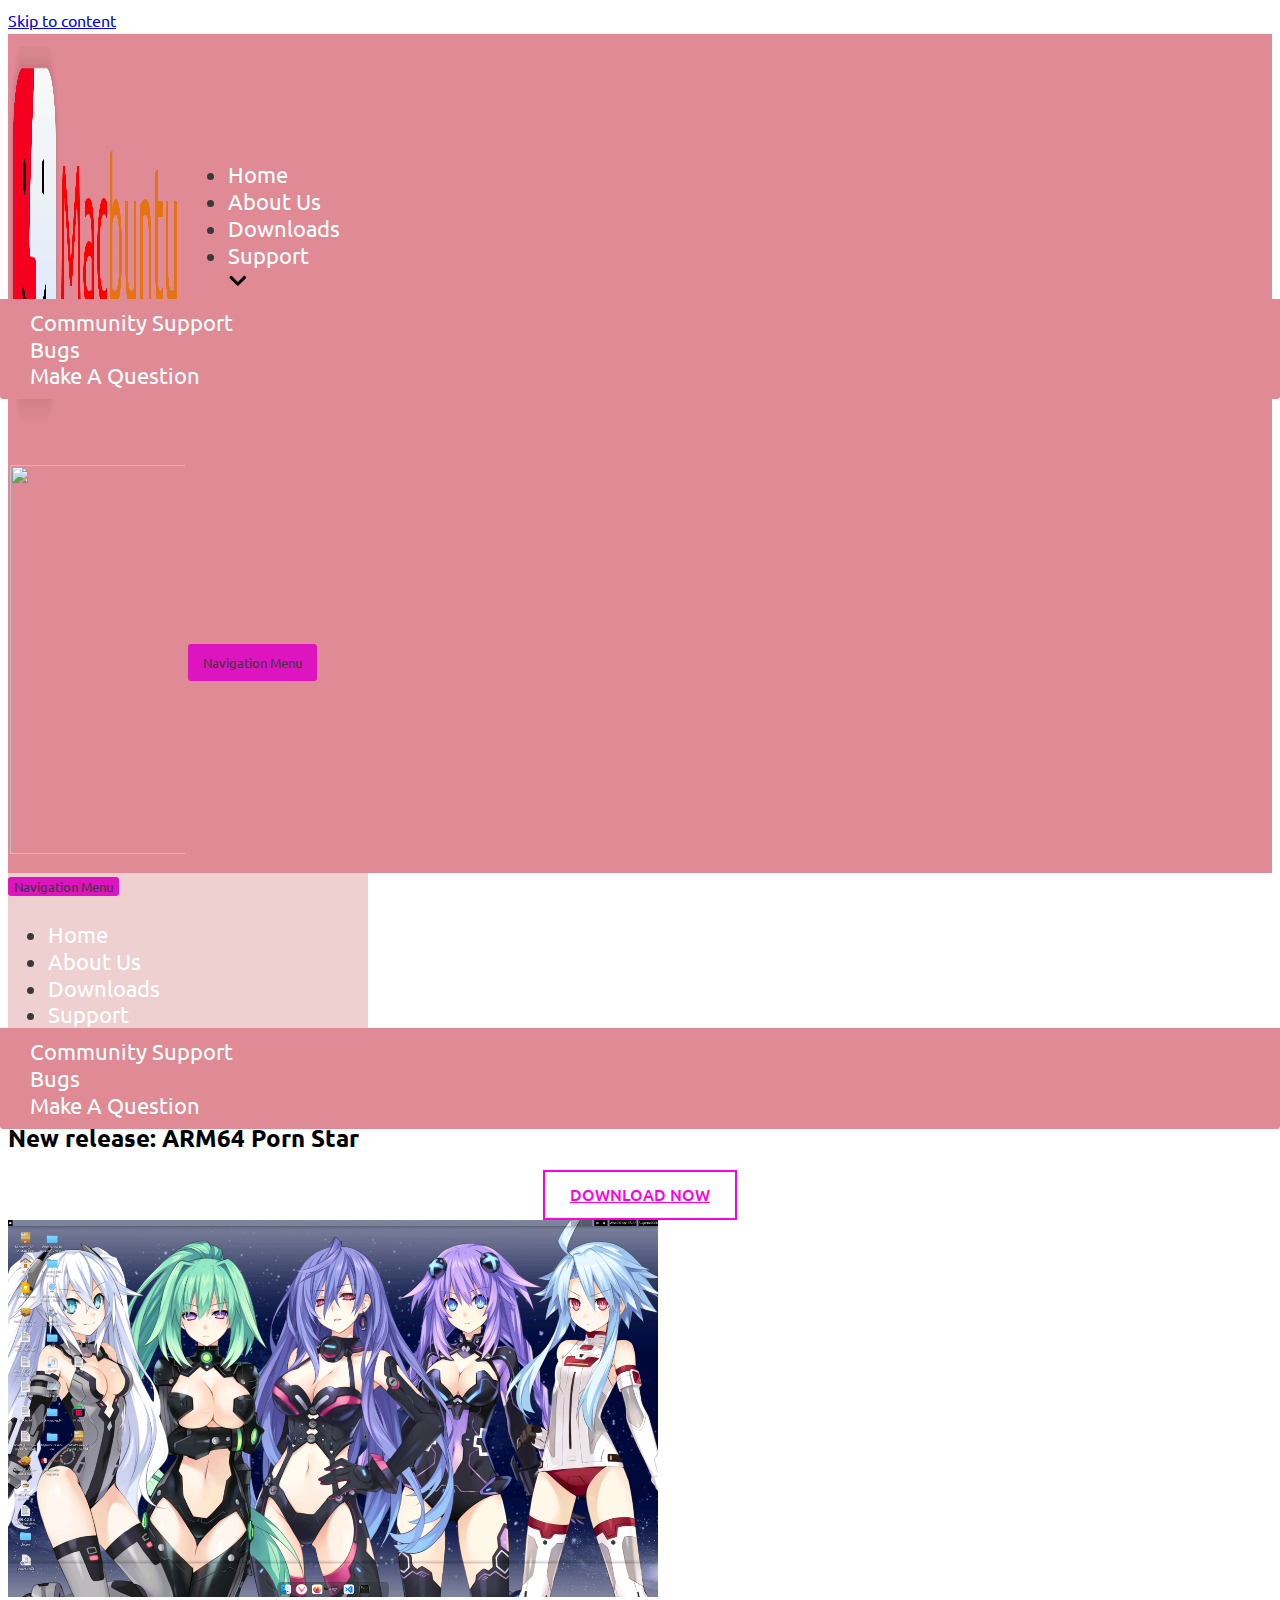
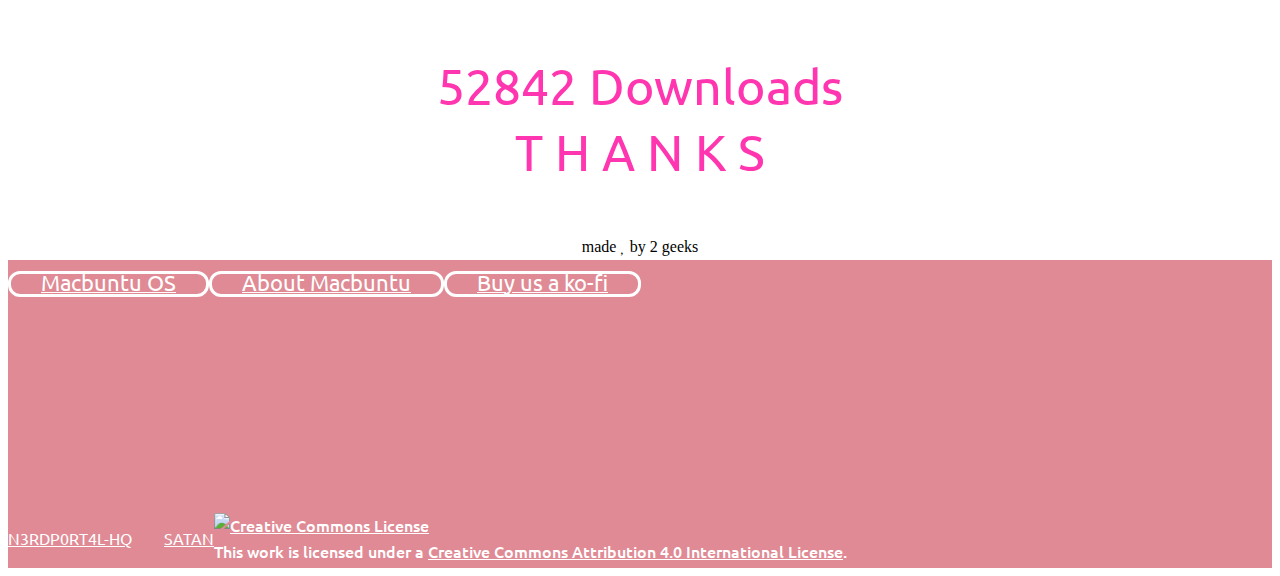
==== index.html @ b97726e1 "Macbuntu" ====
<!DOCTYPE html>
<html lang="en-US">

<head>

	
	<meta charset="UTF-8">
	<meta name="viewport" content="width=device-width, initial-scale=1, minimum-scale=1">
<title>Macbuntu &#8211; The Best OS</title>
<meta name='robots' content='max-image-preview:large' />
<link rel='dns-prefetch' href='//fonts.googleapis.com' />
<link rel='dns-prefetch' href='//s.w.org' />
<link rel="alternate" type="application/rss+xml" title="UwUntu &raquo; Feed" href="https://uwuntuos.site/feed/" />
<link rel="alternate" type="application/rss+xml" title="UwUntu &raquo; Comments Feed" href="https://uwuntuos.site/comments/feed/" />
<script type="text/javascript">
window._wpemojiSettings = {"baseUrl":"https:\/\/s.w.org\/images\/core\/emoji\/14.0.0\/72x72\/","ext":".png","svgUrl":"https:\/\/s.w.org\/images\/core\/emoji\/14.0.0\/svg\/","svgExt":".svg","source":{"concatemoji":"https:\/\/uwuntuos.site\/wp-includes\/js\/wp-emoji-release.min.js?ver=6.0.3"}};
/*! This file is auto-generated */
!function(e,a,t){var n,r,o,i=a.createElement("canvas"),p=i.getContext&&i.getContext("2d");function s(e,t){var a=String.fromCharCode,e=(p.clearRect(0,0,i.width,i.height),p.fillText(a.apply(this,e),0,0),i.toDataURL());return p.clearRect(0,0,i.width,i.height),p.fillText(a.apply(this,t),0,0),e===i.toDataURL()}function c(e){var t=a.createElement("script");t.src=e,t.defer=t.type="text/javascript",a.getElementsByTagName("head")[0].appendChild(t)}for(o=Array("flag","emoji"),t.supports={everything:!0,everythingExceptFlag:!0},r=0;r<o.length;r++)t.supports[o[r]]=function(e){if(!p||!p.fillText)return!1;switch(p.textBaseline="top",p.font="600 32px Arial",e){case"flag":return s([127987,65039,8205,9895,65039],[127987,65039,8203,9895,65039])?!1:!s([55356,56826,55356,56819],[55356,56826,8203,55356,56819])&&!s([55356,57332,56128,56423,56128,56418,56128,56421,56128,56430,56128,56423,56128,56447],[55356,57332,8203,56128,56423,8203,56128,56418,8203,56128,56421,8203,56128,56430,8203,56128,56423,8203,56128,56447]);case"emoji":return!s([129777,127995,8205,129778,127999],[129777,127995,8203,129778,127999])}return!1}(o[r]),t.supports.everything=t.supports.everything&&t.supports[o[r]],"flag"!==o[r]&&(t.supports.everythingExceptFlag=t.supports.everythingExceptFlag&&t.supports[o[r]]);t.supports.everythingExceptFlag=t.supports.everythingExceptFlag&&!t.supports.flag,t.DOMReady=!1,t.readyCallback=function(){t.DOMReady=!0},t.supports.everything||(n=function(){t.readyCallback()},a.addEventListener?(a.addEventListener("DOMContentLoaded",n,!1),e.addEventListener("load",n,!1)):(e.attachEvent("onload",n),a.attachEvent("onreadystatechange",function(){"complete"===a.readyState&&t.readyCallback()})),(e=t.source||{}).concatemoji?c(e.concatemoji):e.wpemoji&&e.twemoji&&(c(e.twemoji),c(e.wpemoji)))}(window,document,window._wpemojiSettings);
</script>
<style type="text/css">
img.wp-smiley,
img.emoji {
	display: inline !important;
	border: none !important;
	box-shadow: none !important;
	height: 1em !important;
	width: 1em !important;
	margin: 0 0.07em !important;
	vertical-align: -0.1em !important;
	background: none !important;
	padding: 0 !important;
}
</style>
	<link rel='stylesheet' id='sdm-styles-css'  href='https://uwuntuos.site/wp-content/plugins/simple-download-monitor/css/sdm_wp_styles.css?ver=6.0.3' type='text/css' media='all' />
<link rel='stylesheet' id='wp-block-library-css'  href='https://uwuntuos.site/wp-includes/css/dist/block-library/style.min.css?ver=6.0.3' type='text/css' media='all' />
<style id='global-styles-inline-css' type='text/css'>
body{--wp--preset--color--black: #000000;--wp--preset--color--cyan-bluish-gray: #abb8c3;--wp--preset--color--white: #ffffff;--wp--preset--color--pale-pink: #f78da7;--wp--preset--color--vivid-red: #cf2e2e;--wp--preset--color--luminous-vivid-orange: #ff6900;--wp--preset--color--luminous-vivid-amber: #fcb900;--wp--preset--color--light-green-cyan: #7bdcb5;--wp--preset--color--vivid-green-cyan: #00d084;--wp--preset--color--pale-cyan-blue: #8ed1fc;--wp--preset--color--vivid-cyan-blue: #0693e3;--wp--preset--color--vivid-purple: #9b51e0;--wp--preset--color--neve-link-color: var(--nv-primary-accent);--wp--preset--color--neve-link-hover-color: var(--nv-secondary-accent);--wp--preset--color--nv-site-bg: var(--nv-site-bg);--wp--preset--color--nv-light-bg: var(--nv-light-bg);--wp--preset--color--nv-dark-bg: var(--nv-dark-bg);--wp--preset--color--neve-text-color: var(--nv-text-color);--wp--preset--color--nv-text-dark-bg: var(--nv-text-dark-bg);--wp--preset--color--nv-c-1: var(--nv-c-1);--wp--preset--color--nv-c-2: var(--nv-c-2);--wp--preset--gradient--vivid-cyan-blue-to-vivid-purple: linear-gradient(135deg,rgba(6,147,227,1) 0%,rgb(155,81,224) 100%);--wp--preset--gradient--light-green-cyan-to-vivid-green-cyan: linear-gradient(135deg,rgb(122,220,180) 0%,rgb(0,208,130) 100%);--wp--preset--gradient--luminous-vivid-amber-to-luminous-vivid-orange: linear-gradient(135deg,rgba(252,185,0,1) 0%,rgba(255,105,0,1) 100%);--wp--preset--gradient--luminous-vivid-orange-to-vivid-red: linear-gradient(135deg,rgba(255,105,0,1) 0%,rgb(207,46,46) 100%);--wp--preset--gradient--very-light-gray-to-cyan-bluish-gray: linear-gradient(135deg,rgb(238,238,238) 0%,rgb(169,184,195) 100%);--wp--preset--gradient--cool-to-warm-spectrum: linear-gradient(135deg,rgb(74,234,220) 0%,rgb(151,120,209) 20%,rgb(207,42,186) 40%,rgb(238,44,130) 60%,rgb(251,105,98) 80%,rgb(254,248,76) 100%);--wp--preset--gradient--blush-light-purple: linear-gradient(135deg,rgb(255,206,236) 0%,rgb(152,150,240) 100%);--wp--preset--gradient--blush-bordeaux: linear-gradient(135deg,rgb(254,205,165) 0%,rgb(254,45,45) 50%,rgb(107,0,62) 100%);--wp--preset--gradient--luminous-dusk: linear-gradient(135deg,rgb(255,203,112) 0%,rgb(199,81,192) 50%,rgb(65,88,208) 100%);--wp--preset--gradient--pale-ocean: linear-gradient(135deg,rgb(255,245,203) 0%,rgb(182,227,212) 50%,rgb(51,167,181) 100%);--wp--preset--gradient--electric-grass: linear-gradient(135deg,rgb(202,248,128) 0%,rgb(113,206,126) 100%);--wp--preset--gradient--midnight: linear-gradient(135deg,rgb(2,3,129) 0%,rgb(40,116,252) 100%);--wp--preset--duotone--dark-grayscale: url('#wp-duotone-dark-grayscale');--wp--preset--duotone--grayscale: url('#wp-duotone-grayscale');--wp--preset--duotone--purple-yellow: url('#wp-duotone-purple-yellow');--wp--preset--duotone--blue-red: url('#wp-duotone-blue-red');--wp--preset--duotone--midnight: url('#wp-duotone-midnight');--wp--preset--duotone--magenta-yellow: url('#wp-duotone-magenta-yellow');--wp--preset--duotone--purple-green: url('#wp-duotone-purple-green');--wp--preset--duotone--blue-orange: url('#wp-duotone-blue-orange');--wp--preset--font-size--small: 13px;--wp--preset--font-size--medium: 20px;--wp--preset--font-size--large: 36px;--wp--preset--font-size--x-large: 42px;}.has-black-color{color: var(--wp--preset--color--black) !important;}.has-cyan-bluish-gray-color{color: var(--wp--preset--color--cyan-bluish-gray) !important;}.has-white-color{color: var(--wp--preset--color--white) !important;}.has-pale-pink-color{color: var(--wp--preset--color--pale-pink) !important;}.has-vivid-red-color{color: var(--wp--preset--color--vivid-red) !important;}.has-luminous-vivid-orange-color{color: var(--wp--preset--color--luminous-vivid-orange) !important;}.has-luminous-vivid-amber-color{color: var(--wp--preset--color--luminous-vivid-amber) !important;}.has-light-green-cyan-color{color: var(--wp--preset--color--light-green-cyan) !important;}.has-vivid-green-cyan-color{color: var(--wp--preset--color--vivid-green-cyan) !important;}.has-pale-cyan-blue-color{color: var(--wp--preset--color--pale-cyan-blue) !important;}.has-vivid-cyan-blue-color{color: var(--wp--preset--color--vivid-cyan-blue) !important;}.has-vivid-purple-color{color: var(--wp--preset--color--vivid-purple) !important;}.has-black-background-color{background-color: var(--wp--preset--color--black) !important;}.has-cyan-bluish-gray-background-color{background-color: var(--wp--preset--color--cyan-bluish-gray) !important;}.has-white-background-color{background-color: var(--wp--preset--color--white) !important;}.has-pale-pink-background-color{background-color: var(--wp--preset--color--pale-pink) !important;}.has-vivid-red-background-color{background-color: var(--wp--preset--color--vivid-red) !important;}.has-luminous-vivid-orange-background-color{background-color: var(--wp--preset--color--luminous-vivid-orange) !important;}.has-luminous-vivid-amber-background-color{background-color: var(--wp--preset--color--luminous-vivid-amber) !important;}.has-light-green-cyan-background-color{background-color: var(--wp--preset--color--light-green-cyan) !important;}.has-vivid-green-cyan-background-color{background-color: var(--wp--preset--color--vivid-green-cyan) !important;}.has-pale-cyan-blue-background-color{background-color: var(--wp--preset--color--pale-cyan-blue) !important;}.has-vivid-cyan-blue-background-color{background-color: var(--wp--preset--color--vivid-cyan-blue) !important;}.has-vivid-purple-background-color{background-color: var(--wp--preset--color--vivid-purple) !important;}.has-black-border-color{border-color: var(--wp--preset--color--black) !important;}.has-cyan-bluish-gray-border-color{border-color: var(--wp--preset--color--cyan-bluish-gray) !important;}.has-white-border-color{border-color: var(--wp--preset--color--white) !important;}.has-pale-pink-border-color{border-color: var(--wp--preset--color--pale-pink) !important;}.has-vivid-red-border-color{border-color: var(--wp--preset--color--vivid-red) !important;}.has-luminous-vivid-orange-border-color{border-color: var(--wp--preset--color--luminous-vivid-orange) !important;}.has-luminous-vivid-amber-border-color{border-color: var(--wp--preset--color--luminous-vivid-amber) !important;}.has-light-green-cyan-border-color{border-color: var(--wp--preset--color--light-green-cyan) !important;}.has-vivid-green-cyan-border-color{border-color: var(--wp--preset--color--vivid-green-cyan) !important;}.has-pale-cyan-blue-border-color{border-color: var(--wp--preset--color--pale-cyan-blue) !important;}.has-vivid-cyan-blue-border-color{border-color: var(--wp--preset--color--vivid-cyan-blue) !important;}.has-vivid-purple-border-color{border-color: var(--wp--preset--color--vivid-purple) !important;}.has-vivid-cyan-blue-to-vivid-purple-gradient-background{background: var(--wp--preset--gradient--vivid-cyan-blue-to-vivid-purple) !important;}.has-light-green-cyan-to-vivid-green-cyan-gradient-background{background: var(--wp--preset--gradient--light-green-cyan-to-vivid-green-cyan) !important;}.has-luminous-vivid-amber-to-luminous-vivid-orange-gradient-background{background: var(--wp--preset--gradient--luminous-vivid-amber-to-luminous-vivid-orange) !important;}.has-luminous-vivid-orange-to-vivid-red-gradient-background{background: var(--wp--preset--gradient--luminous-vivid-orange-to-vivid-red) !important;}.has-very-light-gray-to-cyan-bluish-gray-gradient-background{background: var(--wp--preset--gradient--very-light-gray-to-cyan-bluish-gray) !important;}.has-cool-to-warm-spectrum-gradient-background{background: var(--wp--preset--gradient--cool-to-warm-spectrum) !important;}.has-blush-light-purple-gradient-background{background: var(--wp--preset--gradient--blush-light-purple) !important;}.has-blush-bordeaux-gradient-background{background: var(--wp--preset--gradient--blush-bordeaux) !important;}.has-luminous-dusk-gradient-background{background: var(--wp--preset--gradient--luminous-dusk) !important;}.has-pale-ocean-gradient-background{background: var(--wp--preset--gradient--pale-ocean) !important;}.has-electric-grass-gradient-background{background: var(--wp--preset--gradient--electric-grass) !important;}.has-midnight-gradient-background{background: var(--wp--preset--gradient--midnight) !important;}.has-small-font-size{font-size: var(--wp--preset--font-size--small) !important;}.has-medium-font-size{font-size: var(--wp--preset--font-size--medium) !important;}.has-large-font-size{font-size: var(--wp--preset--font-size--large) !important;}.has-x-large-font-size{font-size: var(--wp--preset--font-size--x-large) !important;}
</style>
<link rel='stylesheet' id='neve-style-css'  href='https://uwuntuos.site/wp-content/themes/neve/assets/css/style-legacy.min.css?ver=3.1.3' type='text/css' media='all' />
<style id='neve-style-inline-css' type='text/css'>
.header-menu-sidebar-inner li.menu-item-nav-search { display: none; }
		[data-row-id] .row { display: flex !important; align-items: center; flex-wrap: unset;}
		@media (max-width: 960px) { .footer--row .row { flex-direction: column; } }
.nv-meta-list li.meta:not(:last-child):after { content:"/" }
 .container{ max-width: 748px; } .has-neve-button-color-color{ color: var(--nv-primary-accent)!important; } .has-neve-button-color-background-color{ background-color: var(--nv-primary-accent)!important; } .alignfull > [class*="__inner-container"], .alignwide > [class*="__inner-container"]{ max-width:718px;margin:auto } .button.button-primary, button, input[type=button], .btn, input[type="submit"], /* Buttons in navigation */ ul[id^="nv-primary-navigation"] li.button.button-primary > a, .menu li.button.button-primary > a, .wp-block-button.is-style-primary .wp-block-button__link, .wc-block-grid .wp-block-button .wp-block-button__link, form input[type="submit"], form button[type="submit"]{ background-color: var(--nv-primary-accent);color: #ffffff;border-radius:3px 3px 3px 3px;border:none;border-width:1px 1px 1px 1px; } .button.button-primary:hover, ul[id^="nv-primary-navigation"] li.button.button-primary > a:hover, .menu li.button.button-primary > a:hover, .wp-block-button.is-style-primary .wp-block-button__link:hover, .wc-block-grid .wp-block-button .wp-block-button__link:hover, form input[type="submit"]:hover, form button[type="submit"]:hover{ background-color: var(--nv-primary-accent);color: #ffffff; } .button.button-secondary:not(.secondary-default), .wp-block-button.is-style-secondary .wp-block-button__link{ background-color: rgba(0,0,0,0);color: var(--nv-text-color);border-radius:3px 3px 3px 3px;border:1px solid;border-width:1px 1px 1px 1px; } .button.button-secondary.secondary-default{ background-color: rgba(0,0,0,0);color: var(--nv-text-color);border-radius:3px 3px 3px 3px;border:1px solid;border-width:1px 1px 1px 1px; } .button.button-secondary:not(.secondary-default):hover, .wp-block-button.is-style-secondary .wp-block-button__link:hover{ background-color: rgba(0,0,0,0);color: var(--nv-text-color); } .button.button-secondary.secondary-default:hover{ background-color: rgba(0,0,0,0);color: var(--nv-text-color); } body, .site-title{ font-size: 15px; line-height: 1.6em; letter-spacing: 0px; font-weight: 400; text-transform: capitalize; font-family: Ubuntu, var(--nv-fallback-ff); } h1, .single h1.entry-title{ font-family: Ubuntu, var(--nv-fallback-ff); } h2{ font-family: Ubuntu, var(--nv-fallback-ff); } h3, .woocommerce-checkout h3{ font-family: Ubuntu, var(--nv-fallback-ff); } h4{ font-family: Ubuntu, var(--nv-fallback-ff); } h5{ font-family: Ubuntu, var(--nv-fallback-ff); } h6{ font-family: Ubuntu, var(--nv-fallback-ff); } form input:read-write, form textarea, form select, form select option, form.wp-block-search input.wp-block-search__input, .widget select{ color: var(--nv-text-color); font-family: Ubuntu, var(--nv-fallback-ff); } form.search-form input:read-write{ padding-right:45px !important; font-family: Ubuntu, var(--nv-fallback-ff); } .global-styled{ --bgColor: var(--nv-site-bg); } .header-top-inner,.header-top-inner a:not(.button),.header-top-inner .navbar-toggle{ color: var(--nv-text-color); } .header-top-inner .nv-icon svg,.header-top-inner .nv-contact-list svg{ fill: var(--nv-text-color); } .header-top-inner .icon-bar{ background-color: var(--nv-text-color); } .hfg_header .header-top-inner .nav-ul .sub-menu{ background-color: var(--nv-site-bg); } .hfg_header .header-top-inner{ background-color: var(--nv-site-bg); } .header-menu-sidebar .header-menu-sidebar-bg,.header-menu-sidebar .header-menu-sidebar-bg a:not(.button),.header-menu-sidebar .header-menu-sidebar-bg .navbar-toggle{ color: var(--nv-text-color); } .header-menu-sidebar .header-menu-sidebar-bg .nv-icon svg,.header-menu-sidebar .header-menu-sidebar-bg .nv-contact-list svg{ fill: var(--nv-text-color); } .header-menu-sidebar .header-menu-sidebar-bg .icon-bar{ background-color: var(--nv-text-color); } .hfg_header .header-menu-sidebar .header-menu-sidebar-bg .nav-ul .sub-menu{ background-color: var(--nv-site-bg); } .hfg_header .header-menu-sidebar .header-menu-sidebar-bg{ background-color: var(--nv-site-bg); } .header-menu-sidebar{ width: 360px; } .builder-item--logo .site-logo img{ max-width: 120px; } .builder-item--logo .site-logo{ padding:10px 0px 10px 0px; } .builder-item--logo{ margin:0px 0px 0px 0px; } .builder-item--nav-icon .navbar-toggle{ padding:10px 15px 10px 15px; } .builder-item--nav-icon{ margin:0px 0px 0px 0px; } .builder-item--primary-menu .nav-menu-primary > .nav-ul li:not(.woocommerce-mini-cart-item) > a,.builder-item--primary-menu .nav-menu-primary > .nav-ul .has-caret > a,.builder-item--primary-menu .nav-menu-primary > .nav-ul .neve-mm-heading span,.builder-item--primary-menu .nav-menu-primary > .nav-ul .has-caret{ color: #ffffff; } .builder-item--primary-menu .nav-menu-primary > .nav-ul li:not(.woocommerce-mini-cart-item) > a:after,.builder-item--primary-menu .nav-menu-primary > .nav-ul li > .has-caret > a:after{ background-color: #ffffff; } .builder-item--primary-menu .nav-menu-primary > .nav-ul li:not(.woocommerce-mini-cart-item):hover > a,.builder-item--primary-menu .nav-menu-primary > .nav-ul li:hover > .has-caret > a,.builder-item--primary-menu .nav-menu-primary > .nav-ul li:hover > .has-caret{ color: #ffffff; } .builder-item--primary-menu .nav-menu-primary > .nav-ul li:hover > .has-caret svg{ fill: #ffffff; } .builder-item--primary-menu .nav-menu-primary > .nav-ul li.current-menu-item > a,.builder-item--primary-menu .nav-menu-primary > .nav-ul li.current_page_item > a,.builder-item--primary-menu .nav-menu-primary > .nav-ul li.current_page_item > .has-caret > a{ color: #ffffff; } .builder-item--primary-menu .nav-menu-primary > .nav-ul li.current-menu-item > .has-caret svg{ fill: #ffffff; } .builder-item--primary-menu .nav-ul > li:not(:last-of-type){ margin-right:21px; } .builder-item--primary-menu .style-full-height .nav-ul li:not(.menu-item-nav-search):not(.menu-item-nav-cart):hover > a:after{ width: calc(100% + 21px); } .builder-item--primary-menu .nav-ul li a, .builder-item--primary-menu .neve-mm-heading span{ min-height: 25px; } .header-menu-sidebar-inner .builder-item--primary-menu .primary-menu-ul.dropdowns-expanded > li > .sub-menu{ max-height: unset; } .header-menu-sidebar-inner .builder-item--primary-menu .primary-menu-ul.dropdowns-expanded > li > a > .caret-wrap,.header-menu-sidebar-inner .builder-item--primary-menu .primary-menu-ul.dropdowns-expanded > li > .has-caret .caret{ display: none; } .builder-item--primary-menu{ font-size: 1em; line-height: 1.6em; letter-spacing: 0px; font-weight: 400; text-transform: capitalize;padding:0px 0px 0px 0px;margin:0px 0px 0px 0px; } .builder-item--primary-menu svg{ width: 1em;height: 1em; } .footer-top-inner{ background-color: var(--nv-site-bg); } .footer-top-inner,.footer-top-inner a:not(.button),.footer-top-inner .navbar-toggle{ color: var(--nv-text-color); } .footer-top-inner .nv-icon svg,.footer-top-inner .nv-contact-list svg{ fill: var(--nv-text-color); } .footer-top-inner .icon-bar{ background-color: var(--nv-text-color); } .footer-top-inner .nav-ul .sub-menu{ background-color: var(--nv-site-bg); } .footer-bottom-inner,.footer-bottom-inner a:not(.button),.footer-bottom-inner .navbar-toggle{ color: #ffffff; } .footer-bottom-inner .nv-icon svg,.footer-bottom-inner .nv-contact-list svg{ fill: #ffffff; } .footer-bottom-inner .icon-bar{ background-color: #ffffff; } .builder-item--footer-one-widgets{ padding:0px 0px 0px 0px;margin:0px 0px 0px 0px; } .builder-item--footer-two-widgets{ padding:0px 0px 0px 0px;margin:0px 0px 0px 0px; } .builder-item--footer-three-widgets{ padding:0px 0px 0px 0px;margin:0px 0px 0px 0px; } .builder-item--footer-four-widgets{ padding:0px 0px 0px 0px;margin:0px 0px 0px 0px; } .builder-item--footer_copyright{ font-size: 1em; line-height: 1.6em; letter-spacing: 0px; font-weight: 500; text-transform: none;padding:0px 0px 0px 0px;margin:0px 0px 0px 0px; } .builder-item--footer_copyright svg{ width: 1em;height: 1em; } @media(min-width: 576px){ .container{ max-width: 992px; } body, .site-title{ font-size: 16px; line-height: 1.6em; letter-spacing: 0px; } .header-menu-sidebar{ width: 360px; } .builder-item--logo .site-logo img{ max-width: 120px; } .builder-item--logo .site-logo{ padding:10px 0px 10px 0px; } .builder-item--logo{ margin:0px 0px 0px 0px; } .builder-item--nav-icon .navbar-toggle{ padding:10px 15px 10px 15px; } .builder-item--nav-icon{ margin:0px 0px 0px 0px; } .builder-item--primary-menu .nav-ul > li:not(:last-of-type){ margin-right:20px; } .builder-item--primary-menu .style-full-height .nav-ul li:not(.menu-item-nav-search):not(.menu-item-nav-cart):hover > a:after{ width: calc(100% + 20px); } .builder-item--primary-menu .nav-ul li a, .builder-item--primary-menu .neve-mm-heading span{ min-height: 25px; } .builder-item--primary-menu{ font-size: 1em; line-height: 1.6em; letter-spacing: 0px;padding:0px 0px 0px 0px;margin:0px 0px 0px 0px; } .builder-item--primary-menu svg{ width: 1em;height: 1em; } .builder-item--footer-one-widgets{ padding:0px 0px 0px 0px;margin:0px 0px 0px 0px; } .builder-item--footer-two-widgets{ padding:0px 0px 0px 0px;margin:0px 0px 0px 0px; } .builder-item--footer-three-widgets{ padding:0px 0px 0px 0px;margin:0px 0px 0px 0px; } .builder-item--footer-four-widgets{ padding:0px 0px 0px 0px;margin:0px 0px 0px 0px; } .builder-item--footer_copyright{ font-size: 1em; line-height: 1.6em; letter-spacing: 0px;padding:0px 0px 0px 0px;margin:0px 0px 0px 0px; } .builder-item--footer_copyright svg{ width: 1em;height: 1em; } }@media(min-width: 960px){ .container{ max-width: 1170px; } #content .container .col, #content .container-fluid .col{ max-width: 70%; } .alignfull > [class*="__inner-container"], .alignwide > [class*="__inner-container"]{ max-width:789px } .container-fluid .alignfull > [class*="__inner-container"], .container-fluid .alignwide > [class*="__inner-container"]{ max-width:calc(70% + 15px) } .nv-sidebar-wrap, .nv-sidebar-wrap.shop-sidebar{ max-width: 30%; } body, .site-title{ font-size: 16px; line-height: 1.6em; letter-spacing: 0px; } .header-menu-sidebar{ width: 360px; } .builder-item--logo .site-logo img{ max-width: 175px; } .builder-item--logo .site-logo{ padding:10px 1px 10px 0px; } .builder-item--logo{ margin:2px 2px 2px 2px; } .builder-item--nav-icon .navbar-toggle{ padding:10px 15px 10px 15px; } .builder-item--nav-icon{ margin:0px 0px 0px 0px; } .builder-item--primary-menu .nav-ul > li:not(:last-of-type){ margin-right:30px; } .builder-item--primary-menu .style-full-height .nav-ul li:not(.menu-item-nav-search):not(.menu-item-nav-cart) > a:after{ left:-15px;right:-15px } .builder-item--primary-menu .style-full-height .nav-ul li:not(.menu-item-nav-search):not(.menu-item-nav-cart):hover > a:after{ width: calc(100% + 30px); } .builder-item--primary-menu .nav-ul li a, .builder-item--primary-menu .neve-mm-heading span{ min-height: 70px; } .builder-item--primary-menu{ font-size: 1.4em; line-height: 1.2em; letter-spacing: 0px;padding:0px 0px 0px 0px;margin:0px 0px 0px 0px; } .builder-item--primary-menu svg{ width: 1.4em;height: 1.4em; } .footer-top-inner{ height:250px; } .builder-item--footer-one-widgets{ padding:0px 0px 0px 0px;margin:0px 0px 0px 0px; } .builder-item--footer-two-widgets{ padding:0px 0px 0px 0px;margin:0px 0px 0px 0px; } .builder-item--footer-three-widgets{ padding:0px 0px 0px 0px;margin:0px 0px 0px 0px; } .builder-item--footer-four-widgets{ padding:0px 0px 0px 0px;margin:0px 0px 0px 0px; } .builder-item--footer_copyright{ font-size: 1em; line-height: 1.6em; letter-spacing: 0px;padding:0px 0px 0px 0px;margin:0px 0px 0px 0px; } .builder-item--footer_copyright svg{ width: 1em;height: 1em; } }.nv-content-wrap .elementor a:not(.button):not(.wp-block-file__button){ text-decoration: none; }:root{--nv-primary-accent:#dd14bf;--nv-secondary-accent:#0e509a;--nv-site-bg:#efd0d0;--nv-light-bg:#ededed;--nv-dark-bg:#14171c;--nv-text-color:#393939;--nv-text-dark-bg:#ffffff;--nv-c-1:#77b978;--nv-c-2:#f37262;--nv-fallback-ff:Arial, Helvetica, sans-serif;}
:root{--e-global-color-nvprimaryaccent:#dd14bf;--e-global-color-nvsecondaryaccent:#0e509a;--e-global-color-nvsitebg:#efd0d0;--e-global-color-nvlightbg:#ededed;--e-global-color-nvdarkbg:#14171c;--e-global-color-nvtextcolor:#393939;--e-global-color-nvtextdarkbg:#ffffff;--e-global-color-nvc1:#77b978;--e-global-color-nvc2:#f37262;}
</style>
<link rel='stylesheet' id='elementor-icons-css'  href='https://uwuntuos.site/wp-content/plugins/elementor/assets/lib/eicons/css/elementor-icons.min.css?ver=5.18.0' type='text/css' media='all' />
<link rel='stylesheet' id='elementor-frontend-css'  href='https://uwuntuos.site/wp-content/plugins/elementor/assets/css/frontend.min.css?ver=3.12.2' type='text/css' media='all' />
<link rel='stylesheet' id='swiper-css'  href='https://uwuntuos.site/wp-content/plugins/elementor/assets/lib/swiper/css/swiper.min.css?ver=5.3.6' type='text/css' media='all' />
<link rel='stylesheet' id='elementor-post-551-css'  href='https://uwuntuos.site/wp-content/uploads/elementor/css/post-551.css?ver=1682290098' type='text/css' media='all' />
<link rel='stylesheet' id='font-awesome-5-all-css'  href='https://uwuntuos.site/wp-content/plugins/elementor/assets/lib/font-awesome/css/all.min.css?ver=3.12.2' type='text/css' media='all' />
<link rel='stylesheet' id='font-awesome-4-shim-css'  href='https://uwuntuos.site/wp-content/plugins/elementor/assets/lib/font-awesome/css/v4-shims.min.css?ver=3.12.2' type='text/css' media='all' />
<link rel='stylesheet' id='elementor-global-css'  href='https://uwuntuos.site/wp-content/uploads/elementor/css/global.css?ver=1682290099' type='text/css' media='all' />
<link rel='stylesheet' id='elementor-post-627-css'  href='https://uwuntuos.site/wp-content/uploads/elementor/css/post-627.css?ver=1682290099' type='text/css' media='all' />
<link rel='stylesheet' id='neve-google-font-ubuntu-css'  href='//fonts.googleapis.com/css?family=Ubuntu%3A400&#038;display=swap&#038;ver=3.1.3' type='text/css' media='all' />
<link rel='stylesheet' id='google-fonts-1-css'  href='https://fonts.googleapis.com/css?family=Ubuntu%3A100%2C100italic%2C200%2C200italic%2C300%2C300italic%2C400%2C400italic%2C500%2C500italic%2C600%2C600italic%2C700%2C700italic%2C800%2C800italic%2C900%2C900italic%7CRoboto+Slab%3A100%2C100italic%2C200%2C200italic%2C300%2C300italic%2C400%2C400italic%2C500%2C500italic%2C600%2C600italic%2C700%2C700italic%2C800%2C800italic%2C900%2C900italic%7CRoboto%3A100%2C100italic%2C200%2C200italic%2C300%2C300italic%2C400%2C400italic%2C500%2C500italic%2C600%2C600italic%2C700%2C700italic%2C800%2C800italic%2C900%2C900italic&#038;display=auto&#038;ver=6.0.3' type='text/css' media='all' />
<link rel="preconnect" href="https://fonts.gstatic.com/" crossorigin><script type='text/javascript' src='https://uwuntuos.site/wp-includes/js/jquery/jquery.min.js?ver=3.6.0' id='jquery-core-js'></script>
<script type='text/javascript' src='https://uwuntuos.site/wp-includes/js/jquery/jquery-migrate.min.js?ver=3.3.2' id='jquery-migrate-js'></script>
<script type='text/javascript' id='sdm-scripts-js-extra'>
/* <![CDATA[ */
var sdm_ajax_script = {"ajaxurl":"https:\/\/uwuntuos.site\/wp-admin\/admin-ajax.php"};
/* ]]> */
</script>
<script type='text/javascript' src='https://uwuntuos.site/wp-content/plugins/simple-download-monitor/js/sdm_wp_scripts.js?ver=6.0.3' id='sdm-scripts-js'></script>
<script type='text/javascript' src='https://uwuntuos.site/wp-content/plugins/elementor/assets/lib/font-awesome/js/v4-shims.min.js?ver=3.12.2' id='font-awesome-4-shim-js'></script>
<link rel="https://api.w.org/" href="https://uwuntuos.site/wp-json/" /><link rel="alternate" type="application/json" href="https://uwuntuos.site/wp-json/wp/v2/pages/627" /><link rel="EditURI" type="application/rsd+xml" title="RSD" href="https://uwuntuos.site/xmlrpc.php?rsd" />
<link rel="wlwmanifest" type="application/wlwmanifest+xml" href="https://uwuntuos.site/wp-includes/wlwmanifest.xml" /> 
<meta name="generator" content="WordPress 6.0.3" />
<link rel="canonical" href="https://uwuntuos.site/" />
<link rel='shortlink' href='https://uwuntuos.site/' />
<link rel="alternate" type="application/json+oembed" href="https://uwuntuos.site/wp-json/oembed/1.0/embed?url=https%3A%2F%2Fuwuntuos.site%2F" />
<link rel="alternate" type="text/xml+oembed" href="https://uwuntuos.site/wp-json/oembed/1.0/embed?url=https%3A%2F%2Fuwuntuos.site%2F&#038;format=xml" />
<meta name="generator" content="Elementor 3.12.2; features: e_dom_optimization, e_optimized_assets_loading, a11y_improvements, additional_custom_breakpoints; settings: css_print_method-external, google_font-enabled, font_display-auto">
<link rel="icon" href="about/wp-content/uploads/2022/06/macbuntu.png" sizes="32x32" />
<link rel="icon" href="about/wp-content/uploads/2022/06/macbuntu.png" sizes="192x192" />
<link rel="apple-touch-icon" href="about/wp-content/uploads/2022/06/macbuntu.png" />
<meta name="msapplication-TileImage" content="about/wp-content/uploads/2022/06/macbuntu.png" />
		<style type="text/css" id="wp-custom-css">
			@font-face {
    font-family: 'Ubuntu';
    font-style: normal;
    font-weight: 500;
    src: local('Ubuntu'), url(http://example.com/fonts/ubuntu.woff) format('woff');
}
img::selection{background:transparent}
* {
	font-family:Ubuntu , "times new roman", times, roman, serif ;
}

/* MENU TOP*/
.nav-ul .sub-menu  {
	border-radius: 0px 0px 3px 3px !important;
	background-color:#DF8A94 !important; 
}
.hfg_header .header-top-inner .nav-ul .sub-menu {
	background-color:#DF8A94 !important;
}
.builder-item--primary-menu a{
	display: inline;
  background-image: linear-gradient(#FFFFFF, #FFFFFF);
  background-size: 0% 2px;       
  background-position: 45% 80%;
  background-repeat: no-repeat;
  transition:  0.3s ease;
}

.builder-item--primary-menu a:hover {
 background-size: 100% 3px;
}

.hfg_header .header-top-inner,  .footer--row-inner {
     background-color:#DF8A94 !important; 
}
.builder-item--primary-menu .nav-menu-primary > .nav-ul li:not(.woocommerce-mini-cart-item) > a,  .menu-item-title-wrap .dd-title {
	text-decoration: none !important;
	
	}

/*  END MENU TOP*/

body {
	text-transform: none;
}



.caret {
	font-size:14px;
	margin-top:3px
}

ul.sub-menu {
		left:0px;

}

 .nav-ul li .sub-menu{
    position: absolute;
		min-width:250px;
    padding: 10px 0;
    right: 0px;
}

#cfb-button{
	border:none!important;
}

#cfb-button i{
	color:transparent!important;
	background:url(https://uwuntuos.site/wp-content/uploads/2022/06/twitter-logo.webp);
	background-position:left;
	background-size:26px;
	background-repeat: no-repeat;
	
}
.elementor-627 .elementor-element.elementor-element-3e53ef6 > .elementor-widget-container  {  
	display: flex;
  align-items: center;
  justify-content: center;
}
/*boton*/
.boton{
  padding: 10px 25px;
  font-family: "Ubuntu", sans-serif;
  font-weight: 500;
  background: transparent;
  outline: none !important;
  cursor: pointer;
  transition: all 0.3s ease;
  position: relative;
  display: inline-block;
  border: 2px solid #FF00E2;
  z-index: 1;
  color: #ff00e2;
}

.boton:after{
  position: absolute;
  content: "";
  width: 100%;
  height: 0;
  bottom: 0;
	top: -1px !important;
  left: 0;
  z-index: -1;
  background: #ff00e2;
  transition: all 0.3s ease;
}

.boton:hover{
  color: white;
}

.boton:hover:after{
  top: 0;
  height: 105%;
}

.boton:active{
  top: 2px;
}


/*SCROLLBAR*/
::-webkit-scrollbar {
	width: 10px;
}

::-webkit-scrollbar-track {
  	background: #DF8A94; 
}

::-webkit-scrollbar-thumb {
  	background: #FF00E2; 
}

::-webkit-scrollbar-thumb:hover {
  	background: #a30091; 
}
/*END SCROLLBAR*/
.builder-item {
    margin-bottom: 0px;
}
.builder-item--primary-menu .nav-ul li a{
    min-height: 60px !important;
}

.nav-ul .sub-menu li a {
    min-height: 20px !important;
		margin:0px 30px;
	  background-position: 50% 90%;
	
}




#discordlink {
  border:3px solid white !important;
		width:16em !important;
}


#downloadcounter {
	text-align:center;
	font-size:50px;
	margin-top:70px;
	color: #FF36AF;
}

.thanksdiv  {
	text-align:center;
	font-size:50px;
	margin-top:40px;
	padding-bottom:70px;


}




 /* Download page */
.imgrotation  {
	 	animation-name: rotation;
	  animation-duration: 20s;
	  animation-iteration-count: infinite;
	background-size: cover !important;
	background: 
    url(https://uwuntuos.site/wp-content/uploads/2022/09/5.webp)
	
}



@keyframes rotation {

0%   {background: 
    url(https://uwuntuos.site/wp-content/uploads/2022/09/5.webp)   }
	
	  20%   {background: 
    url(https://uwuntuos.site/wp-content/uploads/2022/09/5.webp)   }

  25%  {background: 
    url(https://uwuntuos.site/wp-content/uploads/2022/09/1.webp)   }

  45%  {background: 
    url(https://uwuntuos.site/wp-content/uploads/2022/09/1.webp)   }
	
  50% {background: 
    url(https://uwuntuos.site/wp-content/uploads/2022/09/1.webp)   }
	
  65% {background: 
    url(https://uwuntuos.site/wp-content/uploads/2022/09/1.webp)   }	

	 75%  {background: 
    url(https://uwuntuos.site/wp-content/uploads/2022/09/4.webp)   }
	 90%  {background: 
    url(https://uwuntuos.site/wp-content/uploads/2022/09/4.webp)   }

	 100% {background: 
    url(https://uwuntuos.site/wp-content/uploads/2022/09/5.webp)}

}
/* End of download page */


.sdm_download.pink, 
.specialButton   {
    
	background:transparent !important;
	border: 3px solid  !important;
    border-color: #FF00E2    !important;
    text-shadow: 0 1px 0 transparent !important;
    -webkit-box-shadow: 0 1px 1px #c1c1c1, inset 0 1px 0 transparent !important;
    box-shadow: 0 2px 10px rgb(0 0 0 / 16%), 0 3px 6px rgb(0 0 0 / 10%)!important;
	width: 80%;
	
}

a.sdm_download.pink, a.specialButton {
	color: #FF00E2 !important;
	padding: 15px !important;
	font-size: 18px;
	text-transform: uppercase;
}

a.sdm_download.pink::before  {
	  font-family: "Font Awesome 5 Free";
	 content:  "\f019" ;
	margin-right: 10px;
}
a.sdm_download.pink::after  {
	  font-family: "Font Awesome 5 Free";
	 content:  "\f019" ;
	margin-left: 10px;
}


a.sdm_download.pink , a.specialButton {

	background-image: linear-gradient(#FF00E2, #FF00E2) !important;
	background-size: 0% !important;
	transition:  0.5s ease !important;
	  background-position: 50% 80% !important;
	  background-size: 0% 60px !important;       
  background-repeat: no-repeat !important;
}

a.sdm_download.pink:hover ,  a.specialButton:hover {	
	color: white !important;
	background-size: 100% 60px !important;

}


#uwudownload {
	font-size: 30px !important;
}

/* SUPPORT US  */

#supportus {
	font-size:25px;
	;
}

 .specialButton {

min-width:300px !important;
max-width: 300px !important;
width: 300px !important;
}


.linksupport a {
	text-align:center;
	position:relative;
	display:inline-block;
	min-width:80% !important;
	left:10%;
	
}

/* SUPPORT US END  */
/* FOOTER*/
.site-footer::before  {
	 font-family: "Font Awesome 5 Free";
	 content:  "made \f004  by 2 geeks";
	display: flex;
	align-items: center;
	justify-content: center;
}
/*END OF FOOTER*/
/* RESPONSIVE */
  @media (max-width: 767px){
.elementor-627 .elementor-element.elementor-element-3e53ef6 > .elementor-widget-container {
  margin:  0% !important;
}
}
@media only screen and (max-width: 600px) {
	h1 {font-size:32px !important}
	h2 {font-size:22px !important}
	a {font-size:14px !important}
	.thanksdiv {font-size:28px !important}
	#downloadcounter{font-size:28px !important}
.site-footer .hfg-item-first  {
	margin-top: 50px;
}
	.nav-ul .sub-menu {
  border-radius: 0px 0px 3px 3px !important;
  background-color:#EFD0D0 !important;
}
	.nav-ul a{
		color: black !important;
	}
	 .specialButton {
	display: flex;
  align-items: center;
  justify-content: center;
		 
min-width:300px !important;
max-width: 300px !important;
width: 225px !important;
}


.linksupport a {
	text-align:center;
	position:relative;
	display:inline-block;
	
}

}

/* END OF RESPONSIVE*/
.nv-content-none-wrap {
	display:none;
}

		</style>
		
	<!-- Global site tag (gtag.js) - Google Analytics -->

	
	<!-- Font Awesome -->
	<script src="https://kit.fontawesome.com/184011438a.js" crossorigin="anonymous"></script>
	
	<!--Google Ads -->	
</head>

<body  class="home page-template page-template-elementor_header_footer page page-id-627 wp-custom-logo  nv-sidebar-right nv-without-title menu_sidebar_slide_left elementor-default elementor-template-full-width elementor-kit-551 elementor-page elementor-page-627" id="neve_body"  >
<svg xmlns="http://www.w3.org/2000/svg" viewBox="0 0 0 0" width="0" height="0" focusable="false" role="none" style="visibility: hidden; position: absolute; left: -9999px; overflow: hidden;" ><defs><filter id="wp-duotone-dark-grayscale"><feColorMatrix color-interpolation-filters="sRGB" type="matrix" values=" .299 .587 .114 0 0 .299 .587 .114 0 0 .299 .587 .114 0 0 .299 .587 .114 0 0 " /><feComponentTransfer color-interpolation-filters="sRGB" ><feFuncR type="table" tableValues="0 0.49803921568627" /><feFuncG type="table" tableValues="0 0.49803921568627" /><feFuncB type="table" tableValues="0 0.49803921568627" /><feFuncA type="table" tableValues="1 1" /></feComponentTransfer><feComposite in2="SourceGraphic" operator="in" /></filter></defs></svg><svg xmlns="http://www.w3.org/2000/svg" viewBox="0 0 0 0" width="0" height="0" focusable="false" role="none" style="visibility: hidden; position: absolute; left: -9999px; overflow: hidden;" ><defs><filter id="wp-duotone-grayscale"><feColorMatrix color-interpolation-filters="sRGB" type="matrix" values=" .299 .587 .114 0 0 .299 .587 .114 0 0 .299 .587 .114 0 0 .299 .587 .114 0 0 " /><feComponentTransfer color-interpolation-filters="sRGB" ><feFuncR type="table" tableValues="0 1" /><feFuncG type="table" tableValues="0 1" /><feFuncB type="table" tableValues="0 1" /><feFuncA type="table" tableValues="1 1" /></feComponentTransfer><feComposite in2="SourceGraphic" operator="in" /></filter></defs></svg><svg xmlns="http://www.w3.org/2000/svg" viewBox="0 0 0 0" width="0" height="0" focusable="false" role="none" style="visibility: hidden; position: absolute; left: -9999px; overflow: hidden;" ><defs><filter id="wp-duotone-purple-yellow"><feColorMatrix color-interpolation-filters="sRGB" type="matrix" values=" .299 .587 .114 0 0 .299 .587 .114 0 0 .299 .587 .114 0 0 .299 .587 .114 0 0 " /><feComponentTransfer color-interpolation-filters="sRGB" ><feFuncR type="table" tableValues="0.54901960784314 0.98823529411765" /><feFuncG type="table" tableValues="0 1" /><feFuncB type="table" tableValues="0.71764705882353 0.25490196078431" /><feFuncA type="table" tableValues="1 1" /></feComponentTransfer><feComposite in2="SourceGraphic" operator="in" /></filter></defs></svg><svg xmlns="http://www.w3.org/2000/svg" viewBox="0 0 0 0" width="0" height="0" focusable="false" role="none" style="visibility: hidden; position: absolute; left: -9999px; overflow: hidden;" ><defs><filter id="wp-duotone-blue-red"><feColorMatrix color-interpolation-filters="sRGB" type="matrix" values=" .299 .587 .114 0 0 .299 .587 .114 0 0 .299 .587 .114 0 0 .299 .587 .114 0 0 " /><feComponentTransfer color-interpolation-filters="sRGB" ><feFuncR type="table" tableValues="0 1" /><feFuncG type="table" tableValues="0 0.27843137254902" /><feFuncB type="table" tableValues="0.5921568627451 0.27843137254902" /><feFuncA type="table" tableValues="1 1" /></feComponentTransfer><feComposite in2="SourceGraphic" operator="in" /></filter></defs></svg><svg xmlns="http://www.w3.org/2000/svg" viewBox="0 0 0 0" width="0" height="0" focusable="false" role="none" style="visibility: hidden; position: absolute; left: -9999px; overflow: hidden;" ><defs><filter id="wp-duotone-midnight"><feColorMatrix color-interpolation-filters="sRGB" type="matrix" values=" .299 .587 .114 0 0 .299 .587 .114 0 0 .299 .587 .114 0 0 .299 .587 .114 0 0 " /><feComponentTransfer color-interpolation-filters="sRGB" ><feFuncR type="table" tableValues="0 0" /><feFuncG type="table" tableValues="0 0.64705882352941" /><feFuncB type="table" tableValues="0 1" /><feFuncA type="table" tableValues="1 1" /></feComponentTransfer><feComposite in2="SourceGraphic" operator="in" /></filter></defs></svg><svg xmlns="http://www.w3.org/2000/svg" viewBox="0 0 0 0" width="0" height="0" focusable="false" role="none" style="visibility: hidden; position: absolute; left: -9999px; overflow: hidden;" ><defs><filter id="wp-duotone-magenta-yellow"><feColorMatrix color-interpolation-filters="sRGB" type="matrix" values=" .299 .587 .114 0 0 .299 .587 .114 0 0 .299 .587 .114 0 0 .299 .587 .114 0 0 " /><feComponentTransfer color-interpolation-filters="sRGB" ><feFuncR type="table" tableValues="0.78039215686275 1" /><feFuncG type="table" tableValues="0 0.94901960784314" /><feFuncB type="table" tableValues="0.35294117647059 0.47058823529412" /><feFuncA type="table" tableValues="1 1" /></feComponentTransfer><feComposite in2="SourceGraphic" operator="in" /></filter></defs></svg><svg xmlns="http://www.w3.org/2000/svg" viewBox="0 0 0 0" width="0" height="0" focusable="false" role="none" style="visibility: hidden; position: absolute; left: -9999px; overflow: hidden;" ><defs><filter id="wp-duotone-purple-green"><feColorMatrix color-interpolation-filters="sRGB" type="matrix" values=" .299 .587 .114 0 0 .299 .587 .114 0 0 .299 .587 .114 0 0 .299 .587 .114 0 0 " /><feComponentTransfer color-interpolation-filters="sRGB" ><feFuncR type="table" tableValues="0.65098039215686 0.40392156862745" /><feFuncG type="table" tableValues="0 1" /><feFuncB type="table" tableValues="0.44705882352941 0.4" /><feFuncA type="table" tableValues="1 1" /></feComponentTransfer><feComposite in2="SourceGraphic" operator="in" /></filter></defs></svg><svg xmlns="http://www.w3.org/2000/svg" viewBox="0 0 0 0" width="0" height="0" focusable="false" role="none" style="visibility: hidden; position: absolute; left: -9999px; overflow: hidden;" ><defs><filter id="wp-duotone-blue-orange"><feColorMatrix color-interpolation-filters="sRGB" type="matrix" values=" .299 .587 .114 0 0 .299 .587 .114 0 0 .299 .587 .114 0 0 .299 .587 .114 0 0 " /><feComponentTransfer color-interpolation-filters="sRGB" ><feFuncR type="table" tableValues="0.098039215686275 1" /><feFuncG type="table" tableValues="0 0.66274509803922" /><feFuncB type="table" tableValues="0.84705882352941 0.41960784313725" /><feFuncA type="table" tableValues="1 1" /></feComponentTransfer><feComposite in2="SourceGraphic" operator="in" /></filter></defs></svg><div class="wrapper">
	
	<header class="header" role="banner" next-page-hide>
		<a class="neve-skip-link show-on-focus" href="#content" >
			Skip to content		</a>
		<div id="header-grid"  class="hfg_header site-header">
	<div class="header--row header-top hide-on-mobile hide-on-tablet layout-full-contained header--row"
	data-row-id="top" data-show-on="desktop">

	<div
		class="header--row-inner header-top-inner">
		<div class="container">
			<div
				class="row row--wrapper"
				data-section="hfg_header_layout_top" >
				<div class="builder-item hfg-item-first col-3 desktop-left"><div class="item--inner builder-item--logo"
		data-section="title_tagline"
		data-item-id="logo">
	<div class="site-logo">
	<a class="brand" href="# title="Macbuntu"
			aria-label="Macbuntu"><div class="logo-on-top"><img width="1342" height="389" src="wp-content/uploads/2022/06/macbuntu-logo.png" class="skip-lazy" alt="" loading="lazy" srcset="wp-content/uploads/2022/06/macbuntu-logo.png 1342w, wp-content/uploads/2022/06/macbuntu-logo-300x87.png 300w, wp-content/uploads/2022/06/macbuntu-logo-1024x297.png 1024w, wp-content/uploads/2022/06/macbuntu-logo-768x223.png 768w" sizes="(max-width: 1342px) 100vw, 1342px" /><div class="nv-title-tagline-wrap"></div></div></a></div>

	</div>

</div><div class="builder-item has-nav hfg-item-last col-8 desktop-right offset-1"><div class="item--inner builder-item--primary-menu has_menu"
		data-section="header_menu_primary"
		data-item-id="primary-menu">
	<div class="nv-nav-wrap">
	<div role="navigation" class="style-plain nav-menu-primary"
			aria-label="Primary Menu">

		<ul id="nv-primary-navigation-top" class="primary-menu-ul nav-ul"><li id="menu-item-1709" class="menu-item menu-item-type-post_type menu-item-object-page menu-item-home current-menu-item page_item page-item-627 current_page_item menu-item-1709"><a href="index.html" aria-current="page">Home</a></li>
<li id="menu-item-2039" class="menu-item menu-item-type-post_type menu-item-object-page menu-item-2039"><a href="about/index.html">About us</a></li>
<li id="menu-item-2035" class="menu-item menu-item-type-post_type menu-item-object-page menu-item-2035"><a href="downloads/index.html">Downloads</a></li>
<li id="menu-item-1151" class="menu-item menu-item-type-custom menu-item-object-custom menu-item-has-children menu-item-1151"><a href="#"><span class="menu-item-title-wrap dd-title">Support</span><div  class="caret-wrap 4"><span class="caret"><svg xmlns="http://www.w3.org/2000/svg" viewBox="0 0 448 512"><path d="M207.029 381.476L12.686 187.132c-9.373-9.373-9.373-24.569 0-33.941l22.667-22.667c9.357-9.357 24.522-9.375 33.901-.04L224 284.505l154.745-154.021c9.379-9.335 24.544-9.317 33.901.04l22.667 22.667c9.373 9.373 9.373 24.569 0 33.941L240.971 381.476c-9.373 9.372-24.569 9.372-33.942 0z"/></svg></span></div></a>
<ul class="sub-menu">
	<li id="menu-item-831" class="menu-item menu-item-type-custom menu-item-object-custom menu-item-831"><a href="https://askubuntu.com/">Community Support</a></li>
	<li id="menu-item-925" class="menu-item menu-item-type-custom menu-item-object-custom menu-item-925"><a href="https://bugs.launchpad.net/">Bugs</a></li>
	<li id="menu-item-832" class="menu-item menu-item-type-custom menu-item-object-custom menu-item-832"><a href="https://answers.launchpad.net/">Make a question</a></li>
</ul>
</li>
<li id="menu-item-2036" class="menu-item menu-item-type-post_type menu-item-object-page menu-item-2036"><a href="https://discord.com/invite/PrYXHb2p7s?event=988462851381420152">Help the project!</a></li>
</ul>	</div>
</div>

	</div>

</div>							</div>
		</div>
	</div>
</div>

<div class="header--row header-top hide-on-desktop layout-full-contained header--row"
	data-row-id="top" data-show-on="mobile">

	<div
		class="header--row-inner header-top-inner">
		<div class="container">
			<div
				class="row row--wrapper"
				data-section="hfg_header_layout_top" >
				<div class="builder-item hfg-item-first col-8 mobile-left tablet-left"><div class="item--inner builder-item--logo"
		data-section="title_tagline"
		data-item-id="logo">
	<div class="site-logo">
	<a class="brand" href="#" title="Macbuntu"
			aria-label="UwUntu"><div class="logo-on-top"><img width="1342" height="389" src="https://uwuntuos.site/wp-content/uploads/2022/06/uwuntu-logo.png" class="skip-lazy" alt="" loading="lazy" srcset="https://uwuntuos.site/wp-content/uploads/2022/06/uwuntu-logo.webp 1342w, https://uwuntuos.site/wp-content/uploads/2022/06/uwuntu-logo-300x87.webp 300w, https://uwuntuos.site/wp-content/uploads/2022/06/uwuntu-logo-1024x297.webp 1024w, https://uwuntuos.site/wp-content/uploads/2022/06/uwuntu-logo-768x223.webp 768w" sizes="(max-width: 1342px) 100vw, 1342px" /><div class="nv-title-tagline-wrap"></div></div></a></div>

	</div>

</div><div class="builder-item hfg-item-last col-4 tablet-right mobile-right"><div class="item--inner builder-item--nav-icon"
		data-section="header_menu_icon"
		data-item-id="nav-icon">
	<div class="menu-mobile-toggle item-button navbar-toggle-wrapper">
	<button type="button" class="navbar-toggle"
			value="Navigation Menu"
					aria-label="Navigation Menu ">
				<span class="bars">
			<span class="icon-bar"></span>
			<span class="icon-bar"></span>
			<span class="icon-bar"></span>
		</span>
		<span class="screen-reader-text">Navigation Menu</span>
	</button>
</div> <!--.navbar-toggle-wrapper-->


	</div>

</div>							</div>
		</div>
	</div>
</div>

<div
		id="header-menu-sidebar" class="header-menu-sidebar menu-sidebar-panel slide_left"
		data-row-id="sidebar">
	<div id="header-menu-sidebar-bg" class="header-menu-sidebar-bg">
		<div class="close-sidebar-panel navbar-toggle-wrapper">
			<button type="button" class="navbar-toggle active" 					value="Navigation Menu"
					aria-label="Navigation Menu ">
				<span class="bars">
					<span class="icon-bar"></span>
					<span class="icon-bar"></span>
					<span class="icon-bar"></span>
				</span>
				<span class="screen-reader-text">
				Navigation Menu					</span>
			</button>
		</div>
		<div id="header-menu-sidebar-inner" class="header-menu-sidebar-inner ">
						<div class="builder-item has-nav hfg-item-last hfg-item-first col-12 mobile-left tablet-left desktop-right"><div class="item--inner builder-item--primary-menu has_menu"
		data-section="header_menu_primary"
		data-item-id="primary-menu">
	<div class="nv-nav-wrap">
	<div role="navigation" class="style-plain nav-menu-primary"
			aria-label="Primary Menu">

		<ul id="nv-primary-navigation-sidebar" class="primary-menu-ul nav-ul dropdowns-expanded"><li class="menu-item menu-item-type-post_type menu-item-object-page menu-item-home current-menu-item page_item page-item-627 current_page_item menu-item-1709"><a href="https://uwuntuos.site/" aria-current="page">Home</a></li>
<li class="menu-item menu-item-type-post_type menu-item-object-page menu-item-2039"><a href="https://uwuntuos.site/about-uwuntu/">About us</a></li>
<li class="menu-item menu-item-type-post_type menu-item-object-page menu-item-2035"><a href="https://uwuntuos.site/downloads/">Downloads</a></li>
<li class="menu-item menu-item-type-custom menu-item-object-custom menu-item-has-children menu-item-1151"><a href="#"><span class="menu-item-title-wrap dd-title">Support</span><div tabindex="0" class="caret-wrap 4"><span class="caret"><svg xmlns="http://www.w3.org/2000/svg" viewBox="0 0 448 512"><path d="M207.029 381.476L12.686 187.132c-9.373-9.373-9.373-24.569 0-33.941l22.667-22.667c9.357-9.357 24.522-9.375 33.901-.04L224 284.505l154.745-154.021c9.379-9.335 24.544-9.317 33.901.04l22.667 22.667c9.373 9.373 9.373 24.569 0 33.941L240.971 381.476c-9.373 9.372-24.569 9.372-33.942 0z"/></svg></span></div></a>
<ul class="sub-menu">
	<li class="menu-item menu-item-type-custom menu-item-object-custom menu-item-831"><a href="https://askubuntu.com/">Community Support</a></li>
	<li class="menu-item menu-item-type-custom menu-item-object-custom menu-item-925"><a href="https://bugs.launchpad.net/uwuntu">Bugs</a></li>
	<li class="menu-item menu-item-type-custom menu-item-object-custom menu-item-832"><a href="https://answers.launchpad.net/uwuntu">Make a question</a></li>
</ul>
</li>
<li class="menu-item menu-item-type-post_type menu-item-object-page menu-item-2036"><a href="https://uwuntuos.site/support-us/">Help the project!</a></li>
</ul>	</div>
</div>

	</div>

</div>					</div>
	</div>
</div>
<div class="header-menu-sidebar-overlay hfg-ov"></div>
</div>
	</header>

	

	
	<main id="content" class="neve-main" role="main">

		<div data-elementor-type="wp-page" data-elementor-id="627" class="elementor elementor-627">
									<section class="elementor-section elementor-top-section elementor-element elementor-element-49a348f elementor-section-boxed elementor-section-height-default elementor-section-height-default" data-id="49a348f" data-element_type="section">
						<div class="elementor-container elementor-column-gap-default">
					<div class="elementor-column elementor-col-100 elementor-top-column elementor-element elementor-element-3cd8649" data-id="3cd8649" data-element_type="column">
			<div class="elementor-widget-wrap elementor-element-populated">
								<div class="elementor-element elementor-element-9bbbd81 elementor-widget elementor-widget-spacer" data-id="9bbbd81" data-element_type="widget" data-widget_type="spacer.default">
				<div class="elementor-widget-container">
					<div class="elementor-spacer">
			<div class="elementor-spacer-inner"></div>
		</div>
				</div>
				</div>
				<div class="elementor-element elementor-element-3f95029 elementor-widget elementor-widget-heading" data-id="3f95029" data-element_type="widget" data-widget_type="heading.default">
				<div class="elementor-widget-container">
			<h1 class="elementor-heading-title elementor-size-default">Macbuntu ARM64 Now Available!</h1>		</div>
				</div>
					</div>
		</div>
							</div>
		</section>
				<section class="elementor-section elementor-top-section elementor-element elementor-element-356a2a8 elementor-section-boxed elementor-section-height-default elementor-section-height-default" data-id="356a2a8" data-element_type="section">
						<div class="elementor-container elementor-column-gap-default">
					<div class="elementor-column elementor-col-100 elementor-top-column elementor-element elementor-element-153d170" data-id="153d170" data-element_type="column">
			<div class="elementor-widget-wrap elementor-element-populated">
								<div class="elementor-element elementor-element-7275a1a elementor-widget elementor-widget-heading" data-id="7275a1a" data-element_type="widget" data-widget_type="heading.default">
				<div class="elementor-widget-container">
			<h2 class="elementor-heading-title elementor-size-default">New release: ARM64 Porn Star</h2>		</div>
				</div>
					</div>
		</div>
							</div>
		</section>
				<section class="elementor-section elementor-top-section elementor-element elementor-element-c8600ba elementor-section-boxed elementor-section-height-default elementor-section-height-default" data-id="c8600ba" data-element_type="section">
						<div class="elementor-container elementor-column-gap-default">
					<div class="elementor-column elementor-col-100 elementor-top-column elementor-element elementor-element-256e232" data-id="256e232" data-element_type="column">
			<div class="elementor-widget-wrap elementor-element-populated">
								<div class="elementor-element elementor-element-cc01250 elementor-widget elementor-widget-spacer" data-id="cc01250" data-element_type="widget" data-widget_type="spacer.default">
				<div class="elementor-widget-container">
					<div class="elementor-spacer">
			<div class="elementor-spacer-inner"></div>
		</div>
				</div>
				</div>
					</div>
		</div>
							</div>
		</section>
				<section class="elementor-section elementor-top-section elementor-element elementor-element-6973bea elementor-section-boxed elementor-section-height-default elementor-section-height-default" data-id="6973bea" data-element_type="section">
						<div class="elementor-container elementor-column-gap-default">
					<div class="elementor-column elementor-col-100 elementor-top-column elementor-element elementor-element-b857bd2" data-id="b857bd2" data-element_type="column">
			<div class="elementor-widget-wrap elementor-element-populated">
								<div class="elementor-element elementor-element-3e53ef6 elementor-widget elementor-widget-html" data-id="3e53ef6" data-element_type="widget" data-widget_type="html.default">
				<div class="elementor-widget-container">
			<a target=”_blank” href="downloads/index.html" class="boton"><i class="fa-solid fa-download"></i> DOWNLOAD NOW <i class="fa-solid fa-download"  ></i> </a>		</div>
				</div>
				<div class="elementor-element elementor-element-7a43ec8 elementor-widget elementor-widget-image" data-id="7a43ec8" data-element_type="widget" data-widget_type="image.default">
				<div class="elementor-widget-container">
															<img width="650" height="377" src="about/wp-content/uploads/2022/06/final.png" class="attachment-large size-large wp-image-2338" alt="" loading="lazy" srcset="about/wp-content/uploads/2022/06/final.png 650w, about/wp-content/uploads/2022/06/final.png 300w" sizes="(max-width: 650px) 100vw, 650px" />															</div>
				</div>
					</div>
		</div>
							</div>
		</section>
				<section class="elementor-section elementor-top-section elementor-element elementor-element-bf76fb6 elementor-section-full_width elementor-section-height-default elementor-section-height-default elementor-invisible" data-id="bf76fb6" data-element_type="section" id="downloadcounter" data-settings="{&quot;animation&quot;:&quot;fadeIn&quot;}">
						<div class="elementor-container elementor-column-gap-extended">
					<div class="elementor-column elementor-col-100 elementor-top-column elementor-element elementor-element-60fa261" data-id="60fa261" data-element_type="column">
			<div class="elementor-widget-wrap elementor-element-populated">
								<div class="elementor-element elementor-element-cd45558 elementor-widget elementor-widget-shortcode" data-id="cd45558" data-element_type="widget" data-widget_type="shortcode.default">
				<div class="elementor-widget-container">
					<div class="elementor-shortcode">
<div class="sdm_download_count"><span class="sdm_count_number">52842</span><span class="sdm_count_string"> Downloads</span></div> 

	<div class="thanksdiv">
  	<span><i class="fa-solid fa-heart"></i></span>
  	<span>T</span>
  	<span>H</span>
  	<span>A</span>
  	<span>N</span>
  	<span>K</span>
  	<span>S</span>
  	<span><i class="fa-solid fa-heart"></i></span>
	</div>
</div>

 </div>
				</div>
				</div>
					</div>
		</div>
							</div>
		</section>
							</div>
		
</main><!--/.neve-main-->

<footer class="site-footer" id="site-footer" next-page-hide>
	<div class="hfg_footer">
		<div class="footer--row footer-top layout-full-contained"
	id="cb-row--footer-top"
	data-row-id="top" data-show-on="desktop">
	<div
		class="footer--row-inner footer-top-inner footer-content-wrap">
		<div class="container">
			<div
				class="hfg-grid nv-footer-content hfg-grid-top row--wrapper row "
				data-section="hfg_footer_layout_top" >
				<div class="builder-item hfg-item-first col-3 desktop-center tablet-center mobile-center hfg-item-v-middle"><div class="item--inner builder-item--footer-three-widgets"
		data-section="neve_sidebar-widgets-footer-three-widgets"
		data-item-id="footer-three-widgets">
		<div class="widget-area">
		<div id="shortcodes-ultimate-7" class="widget shortcodes-ultimate"><div class="textwidget"><a href="https://discord.com/invite/PrYXHb2p7s?event=988462851381420152" class="su-button su-button-style-default" style="color:#ffffff;background-color:transparent;border-color:transparent;border-radius:12px;-moz-border-radius:12px;-webkit-border-radius:12px" target="_blank" rel="noopener noreferrer" id="discordlink"><span style="color:#ffffff;padding:0px 30px;font-size:22px;line-height:44px;border-color:transparent;border-radius:12px;-moz-border-radius:12px;-webkit-border-radius:12px;text-shadow:none;-moz-text-shadow:none;-webkit-text-shadow:none"> <i class="fa-brands fa-discord"></i> 
 Macbuntu OS</span></a></div></div>	</div>
	</div>

</div><div class="builder-item col-4 desktop-center tablet-center mobile-center offset-1"><div class="item--inner builder-item--footer-four-widgets"
		data-section="neve_sidebar-widgets-footer-four-widgets"
		data-item-id="footer-four-widgets">
		<div class="widget-area">
		<div id="shortcodes-ultimate-10" class="widget shortcodes-ultimate"><div class="textwidget"><a href="about/index.html" class="su-button su-button-style-default" style="color:#ffffff;background-color:transparent;border-color:transparent;border-radius:12px;-moz-border-radius:12px;-webkit-border-radius:12px" target="_self" id="discordlink"><span style="color:#ffffff;padding:0px 30px;font-size:22px;line-height:44px;border-color:transparent;border-radius:12px;-moz-border-radius:12px;-webkit-border-radius:12px;text-shadow:none;-moz-text-shadow:none;-webkit-text-shadow:none">  
 About Macbuntu</span></a></div></div>	</div>
	</div>

</div><div class="builder-item hfg-item-last col-3 desktop-center tablet-center mobile-center offset-1"><div class="item--inner builder-item--footer-one-widgets"
		data-section="neve_sidebar-widgets-footer-one-widgets"
		data-item-id="footer-one-widgets">
		<div class="widget-area">
		<div id="shortcodes-ultimate-11" class="widget shortcodes-ultimate"><div class="textwidget"><a href="https://ko-fi.com/" class="su-button su-button-style-default" style="color:#ffffff;background-color:transparent;border-color:transparent;border-radius:12px;-moz-border-radius:12px;-webkit-border-radius:12px" target="_blank" rel="noopener noreferrer" id="discordlink"><span style="color:#ffffff;padding:0px 30px;font-size:22px;line-height:44px;border-color:transparent;border-radius:12px;-moz-border-radius:12px;-webkit-border-radius:12px;text-shadow:none;-moz-text-shadow:none;-webkit-text-shadow:none">  
 Buy us a ko-fi <i class="fas fa-coffee"></i></span></a></div></div>	</div>
	</div>

</div>							</div>
		</div>
	</div>
</div>

<div class="footer--row footer-bottom layout-full-contained"
	id="cb-row--footer-bottom"
	data-row-id="bottom" data-show-on="desktop">
	<div
		class="footer--row-inner footer-bottom-inner footer-content-wrap">
		<div class="container">
			<div
				class="hfg-grid nv-footer-content hfg-grid-bottom row--wrapper row "
				data-section="hfg_footer_layout_bottom" >
				<div class="builder-item hfg-item-first col-3 desktop-left tablet-center mobile-center"><div class="item--inner builder-item--footer-two-widgets"
		data-section="neve_sidebar-widgets-footer-two-widgets"
		data-item-id="footer-two-widgets">
		<div class="widget-area">
		<div id="text-18" class="widget widget_text">			<div class="textwidget"><p><a href="https://n3rdp0rt4l-hq.gitlab.io/n3rdp0rt4l/">N3RDP0RT4L-HQ</a>        <a href="https://satan.surge.sh">SATAN</a></p>
</div>
		</div>	</div>
	</div>

</div><div class="builder-item hfg-item-last col-7 mobile-center tablet-center desktop-center offset-2"><div class="item--inner builder-item--footer_copyright"
		data-section="footer_copyright"
		data-item-id="footer_copyright">
	<div class="component-wrap">
	<a rel="license" href="http://creativecommons.org/licenses/by/4.0/"><img alt="Creative Commons License" style="border-width:0" src="https://i.creativecommons.org/l/by/4.0/88x31.png" /></a><br />This work is licensed under a <a rel="license" href="http://creativecommons.org/licenses/by/4.0/">Creative Commons Attribution 4.0 International License</a>.</div>

	</div>

</div>							</div>
		</div>
	</div>
</div>

	</div>
</footer>

</div><!--/.wrapper-->
<link rel='stylesheet' id='su-shortcodes-css'  href='https://uwuntuos.site/wp-content/plugins/shortcodes-ultimate/includes/css/shortcodes.css?ver=5.12.5' type='text/css' media='all' />
<link rel='stylesheet' id='e-animations-css'  href='https://uwuntuos.site/wp-content/plugins/elementor/assets/lib/animations/animations.min.css?ver=3.12.2' type='text/css' media='all' />
<script type='text/javascript' id='neve-script-js-extra'>
/* <![CDATA[ */
var NeveProperties = {"ajaxurl":"https:\/\/uwuntuos.site\/wp-admin\/admin-ajax.php","nonce":"eb2cf83460","isRTL":"","isCustomize":""};
/* ]]> */
</script>
<script type='text/javascript' src='https://uwuntuos.site/wp-content/themes/neve/assets/js/build/modern/frontend.js?ver=3.1.3' id='neve-script-js' async></script>
<script type='text/javascript' src='https://uwuntuos.site/wp-includes/js/comment-reply.min.js?ver=6.0.3' id='comment-reply-js'></script>
<script type='text/javascript' src='https://uwuntuos.site/wp-content/plugins/elementor/assets/js/webpack.runtime.min.js?ver=3.12.2' id='elementor-webpack-runtime-js'></script>
<script type='text/javascript' src='https://uwuntuos.site/wp-content/plugins/elementor/assets/js/frontend-modules.min.js?ver=3.12.2' id='elementor-frontend-modules-js'></script>
<script type='text/javascript' src='https://uwuntuos.site/wp-content/plugins/elementor/assets/lib/waypoints/waypoints.min.js?ver=4.0.2' id='elementor-waypoints-js'></script>
<script type='text/javascript' src='https://uwuntuos.site/wp-includes/js/jquery/ui/core.min.js?ver=1.13.1' id='jquery-ui-core-js'></script>
<script type='text/javascript' id='elementor-frontend-js-before'>
var elementorFrontendConfig = {"environmentMode":{"edit":false,"wpPreview":false,"isScriptDebug":false},"i18n":{"shareOnFacebook":"Share on Facebook","shareOnTwitter":"Share on Twitter","pinIt":"Pin it","download":"Download","downloadImage":"Download image","fullscreen":"Fullscreen","zoom":"Zoom","share":"Share","playVideo":"Play Video","previous":"Previous","next":"Next","close":"Close"},"is_rtl":false,"breakpoints":{"xs":0,"sm":480,"md":768,"lg":1025,"xl":1440,"xxl":1600},"responsive":{"breakpoints":{"mobile":{"label":"Mobile Portrait","value":767,"default_value":767,"direction":"max","is_enabled":true},"mobile_extra":{"label":"Mobile Landscape","value":880,"default_value":880,"direction":"max","is_enabled":false},"tablet":{"label":"Tablet Portrait","value":1024,"default_value":1024,"direction":"max","is_enabled":true},"tablet_extra":{"label":"Tablet Landscape","value":1200,"default_value":1200,"direction":"max","is_enabled":false},"laptop":{"label":"Laptop","value":1366,"default_value":1366,"direction":"max","is_enabled":false},"widescreen":{"label":"Widescreen","value":2400,"default_value":2400,"direction":"min","is_enabled":false}}},"version":"3.12.2","is_static":false,"experimentalFeatures":{"e_dom_optimization":true,"e_optimized_assets_loading":true,"a11y_improvements":true,"additional_custom_breakpoints":true,"landing-pages":true},"urls":{"assets":"https:\/\/uwuntuos.site\/wp-content\/plugins\/elementor\/assets\/"},"swiperClass":"swiper-container","settings":{"page":[],"editorPreferences":[]},"kit":{"active_breakpoints":["viewport_mobile","viewport_tablet"],"global_image_lightbox":"yes","lightbox_enable_counter":"yes","lightbox_enable_fullscreen":"yes","lightbox_enable_zoom":"yes","lightbox_enable_share":"yes","lightbox_title_src":"title","lightbox_description_src":"description"},"post":{"id":627,"title":"UwUntu%20%E2%80%93%20The%20Best%20WeaboOS","excerpt":"","featuredImage":false}};
</script>
<script type='text/javascript' src='https://uwuntuos.site/wp-content/plugins/elementor/assets/js/frontend.min.js?ver=3.12.2' id='elementor-frontend-js'></script>
</body>

</html>

<!-- Page generated by LiteSpeed Cache 5.2.1 on 2023-04-24 00:48:19 -->
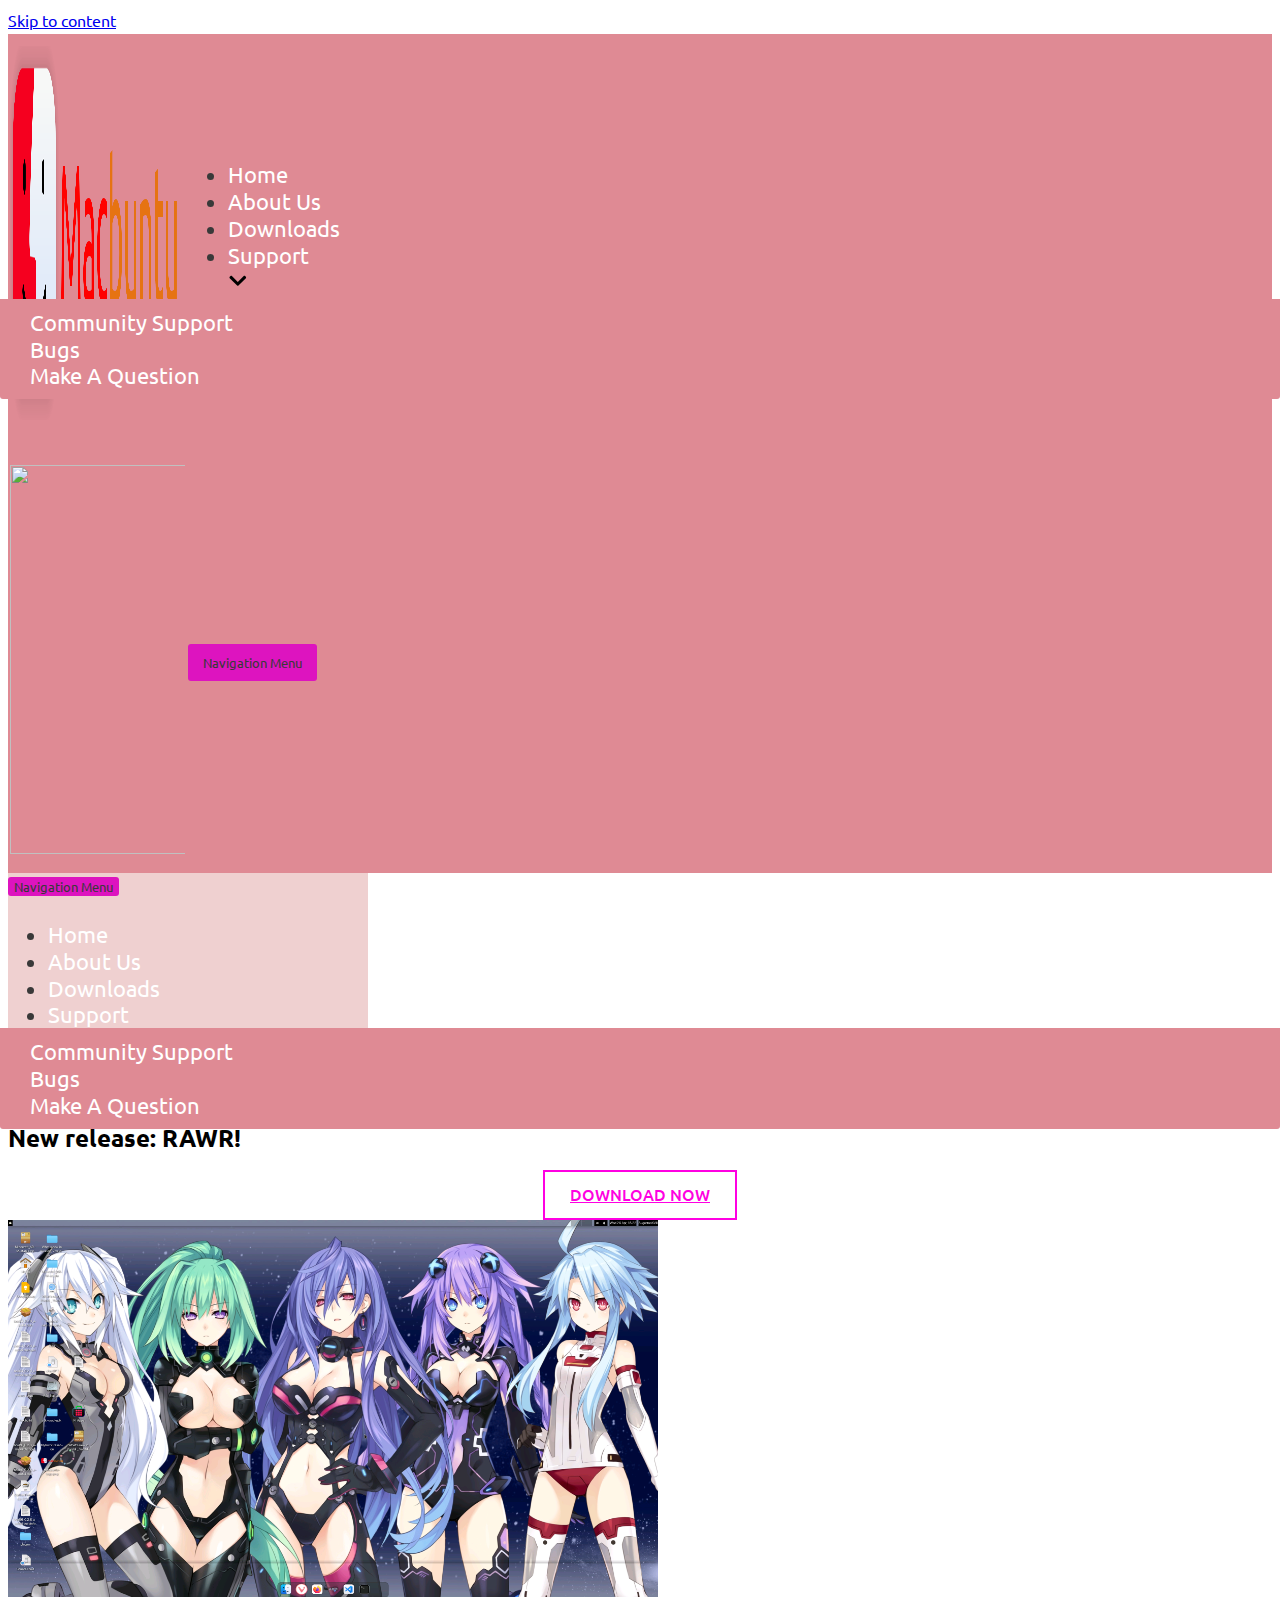
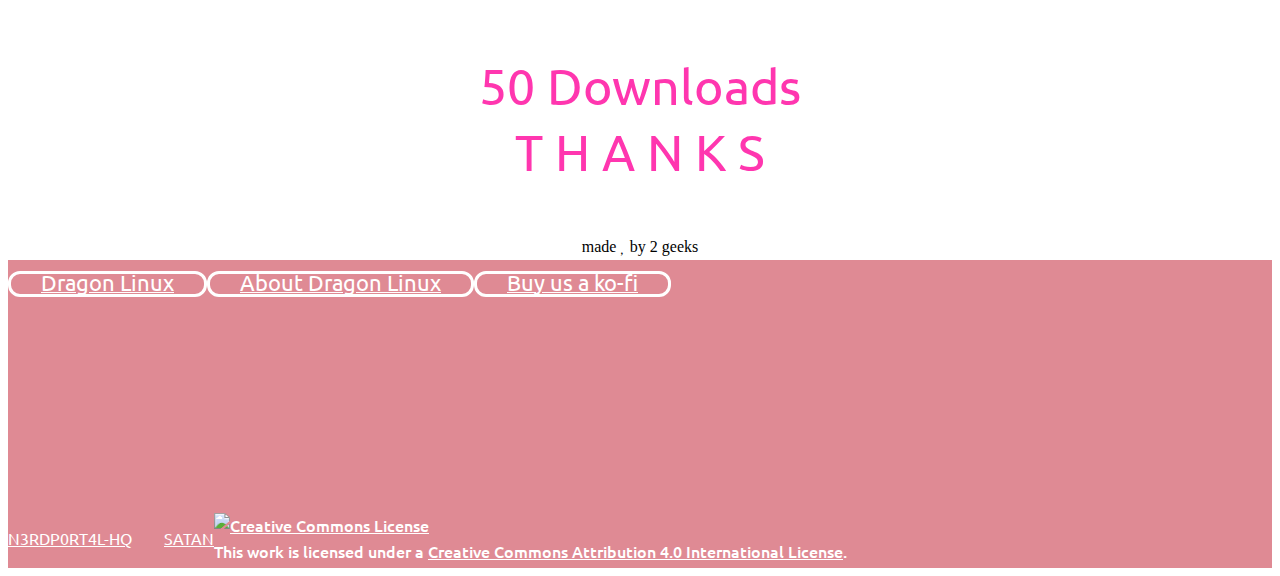
==== commit c11987a2: "Update index.html" ====
--- a/index.html
+++ b/index.html
@@ -3,10 +3,20 @@
 
 <head>
 
-	
+	<meta property="og:description" content="Welcome to Macbuntu" />
+    <meta charset="UTF-8">
+    <title>Dragon Linux</title>
+    <meta name="viewport" content="width=device-width, maximum-scale=1, initial-scale=1"/>
+    <!-- Meta Garbage -->
+    <meta property="og:type" content="website">
+    <meta property="og:title" content="Macbuntu" />
+    <meta name="description" content="Macbuntu">
+    <meta property="og:description" content="Macbuntu" />
+    <meta property="og:url" content="https://n3rdp0rt4l.gitlab.io/n3rdp0rt4l" />
+    <!--<meta property="og:url" content="http://n3rdp0rt4l.duckdns.org:8080" />-->
 	<meta charset="UTF-8">
 	<meta name="viewport" content="width=device-width, initial-scale=1, minimum-scale=1">
-<title>Macbuntu &#8211; The Best OS</title>
+<title>DragonLinux &#8211; The Best OS</title>
 <meta name='robots' content='max-image-preview:large' />
 <link rel='dns-prefetch' href='//fonts.googleapis.com' />
 <link rel='dns-prefetch' href='//s.w.org' />
@@ -493,7 +503,7 @@
 	<li id="menu-item-832" class="menu-item menu-item-type-custom menu-item-object-custom menu-item-832"><a href="https://answers.launchpad.net/">Make a question</a></li>
 </ul>
 </li>
-<li id="menu-item-2036" class="menu-item menu-item-type-post_type menu-item-object-page menu-item-2036"><a href="https://discord.com/invite/PrYXHb2p7s?event=988462851381420152">Help the project!</a></li>
+<li id="menu-item-2036" class="menu-item menu-item-type-post_type menu-item-object-page menu-item-2036"><a href="https://discord.gg/VhfM3UncBB">Help the project!</a></li>
 </ul>	</div>
 </div>
 
@@ -612,7 +622,7 @@
 				</div>
 				<div class="elementor-element elementor-element-3f95029 elementor-widget elementor-widget-heading" data-id="3f95029" data-element_type="widget" data-widget_type="heading.default">
 				<div class="elementor-widget-container">
-			<h1 class="elementor-heading-title elementor-size-default">Macbuntu ARM64 Now Available!</h1>		</div>
+			<h1 class="elementor-heading-title elementor-size-default">Dragon Linux!</h1>		</div>
 				</div>
 					</div>
 		</div>
@@ -624,7 +634,7 @@
 			<div class="elementor-widget-wrap elementor-element-populated">
 								<div class="elementor-element elementor-element-7275a1a elementor-widget elementor-widget-heading" data-id="7275a1a" data-element_type="widget" data-widget_type="heading.default">
 				<div class="elementor-widget-container">
-			<h2 class="elementor-heading-title elementor-size-default">New release: ARM64 Porn Star</h2>		</div>
+			<h2 class="elementor-heading-title elementor-size-default">New release: RAWR!</h2>		</div>
 				</div>
 					</div>
 		</div>
@@ -668,7 +678,7 @@
 								<div class="elementor-element elementor-element-cd45558 elementor-widget elementor-widget-shortcode" data-id="cd45558" data-element_type="widget" data-widget_type="shortcode.default">
 				<div class="elementor-widget-container">
 					<div class="elementor-shortcode">
-<div class="sdm_download_count"><span class="sdm_count_number">52842</span><span class="sdm_count_string"> Downloads</span></div> 
+<div class="sdm_download_count"><span class="sdm_count_number">50</span><span class="sdm_count_string"> Downloads</span></div> 
 
 	<div class="thanksdiv">
   	<span><i class="fa-solid fa-heart"></i></span>
@@ -708,8 +718,8 @@
 		data-section="neve_sidebar-widgets-footer-three-widgets"
 		data-item-id="footer-three-widgets">
 		<div class="widget-area">
-		<div id="shortcodes-ultimate-7" class="widget shortcodes-ultimate"><div class="textwidget"><a href="https://discord.com/invite/PrYXHb2p7s?event=988462851381420152" class="su-button su-button-style-default" style="color:#ffffff;background-color:transparent;border-color:transparent;border-radius:12px;-moz-border-radius:12px;-webkit-border-radius:12px" target="_blank" rel="noopener noreferrer" id="discordlink"><span style="color:#ffffff;padding:0px 30px;font-size:22px;line-height:44px;border-color:transparent;border-radius:12px;-moz-border-radius:12px;-webkit-border-radius:12px;text-shadow:none;-moz-text-shadow:none;-webkit-text-shadow:none"> <i class="fa-brands fa-discord"></i> 
- Macbuntu OS</span></a></div></div>	</div>
+		<div id="shortcodes-ultimate-7" class="widget shortcodes-ultimate"><div class="textwidget"><a href="https://discord.gg/VhfM3UncBB" class="su-button su-button-style-default" style="color:#ffffff;background-color:transparent;border-color:transparent;border-radius:12px;-moz-border-radius:12px;-webkit-border-radius:12px" target="_blank" rel="noopener noreferrer" id="discordlink"><span style="color:#ffffff;padding:0px 30px;font-size:22px;line-height:44px;border-color:transparent;border-radius:12px;-moz-border-radius:12px;-webkit-border-radius:12px;text-shadow:none;-moz-text-shadow:none;-webkit-text-shadow:none"> <i class="fa-brands fa-discord"></i> 
+ Dragon Linux</span></a></div></div>	</div>
 	</div>
 
 </div><div class="builder-item col-4 desktop-center tablet-center mobile-center offset-1"><div class="item--inner builder-item--footer-four-widgets"
@@ -717,7 +727,7 @@
 		data-item-id="footer-four-widgets">
 		<div class="widget-area">
 		<div id="shortcodes-ultimate-10" class="widget shortcodes-ultimate"><div class="textwidget"><a href="about/index.html" class="su-button su-button-style-default" style="color:#ffffff;background-color:transparent;border-color:transparent;border-radius:12px;-moz-border-radius:12px;-webkit-border-radius:12px" target="_self" id="discordlink"><span style="color:#ffffff;padding:0px 30px;font-size:22px;line-height:44px;border-color:transparent;border-radius:12px;-moz-border-radius:12px;-webkit-border-radius:12px;text-shadow:none;-moz-text-shadow:none;-webkit-text-shadow:none">  
- About Macbuntu</span></a></div></div>	</div>
+ About Dragon Linux</span></a></div></div>	</div>
 	</div>
 
 </div><div class="builder-item hfg-item-last col-3 desktop-center tablet-center mobile-center offset-1"><div class="item--inner builder-item--footer-one-widgets"
@@ -746,7 +756,7 @@
 		data-section="neve_sidebar-widgets-footer-two-widgets"
 		data-item-id="footer-two-widgets">
 		<div class="widget-area">
-		<div id="text-18" class="widget widget_text">			<div class="textwidget"><p><a href="https://n3rdp0rt4l-hq.gitlab.io/n3rdp0rt4l/">N3RDP0RT4L-HQ</a>        <a href="https://satan.surge.sh">SATAN</a></p>
+		<div id="text-18" class="widget widget_text">			<div class="textwidget"><p><a href="https://freedom-hq.github.io/freedom-hq">N3RDP0RT4L-HQ</a>        <a href="https://satan.surge.sh">SATAN</a></p>
 </div>
 		</div>	</div>
 	</div>
@@ -789,4 +799,4 @@
 
 </html>
 
-<!-- Page generated by LiteSpeed Cache 5.2.1 on 2023-04-24 00:48:19 -->+<!-- Page generated by LiteSpeed Cache 5.2.1 on 2023-04-24 00:48:19 -->
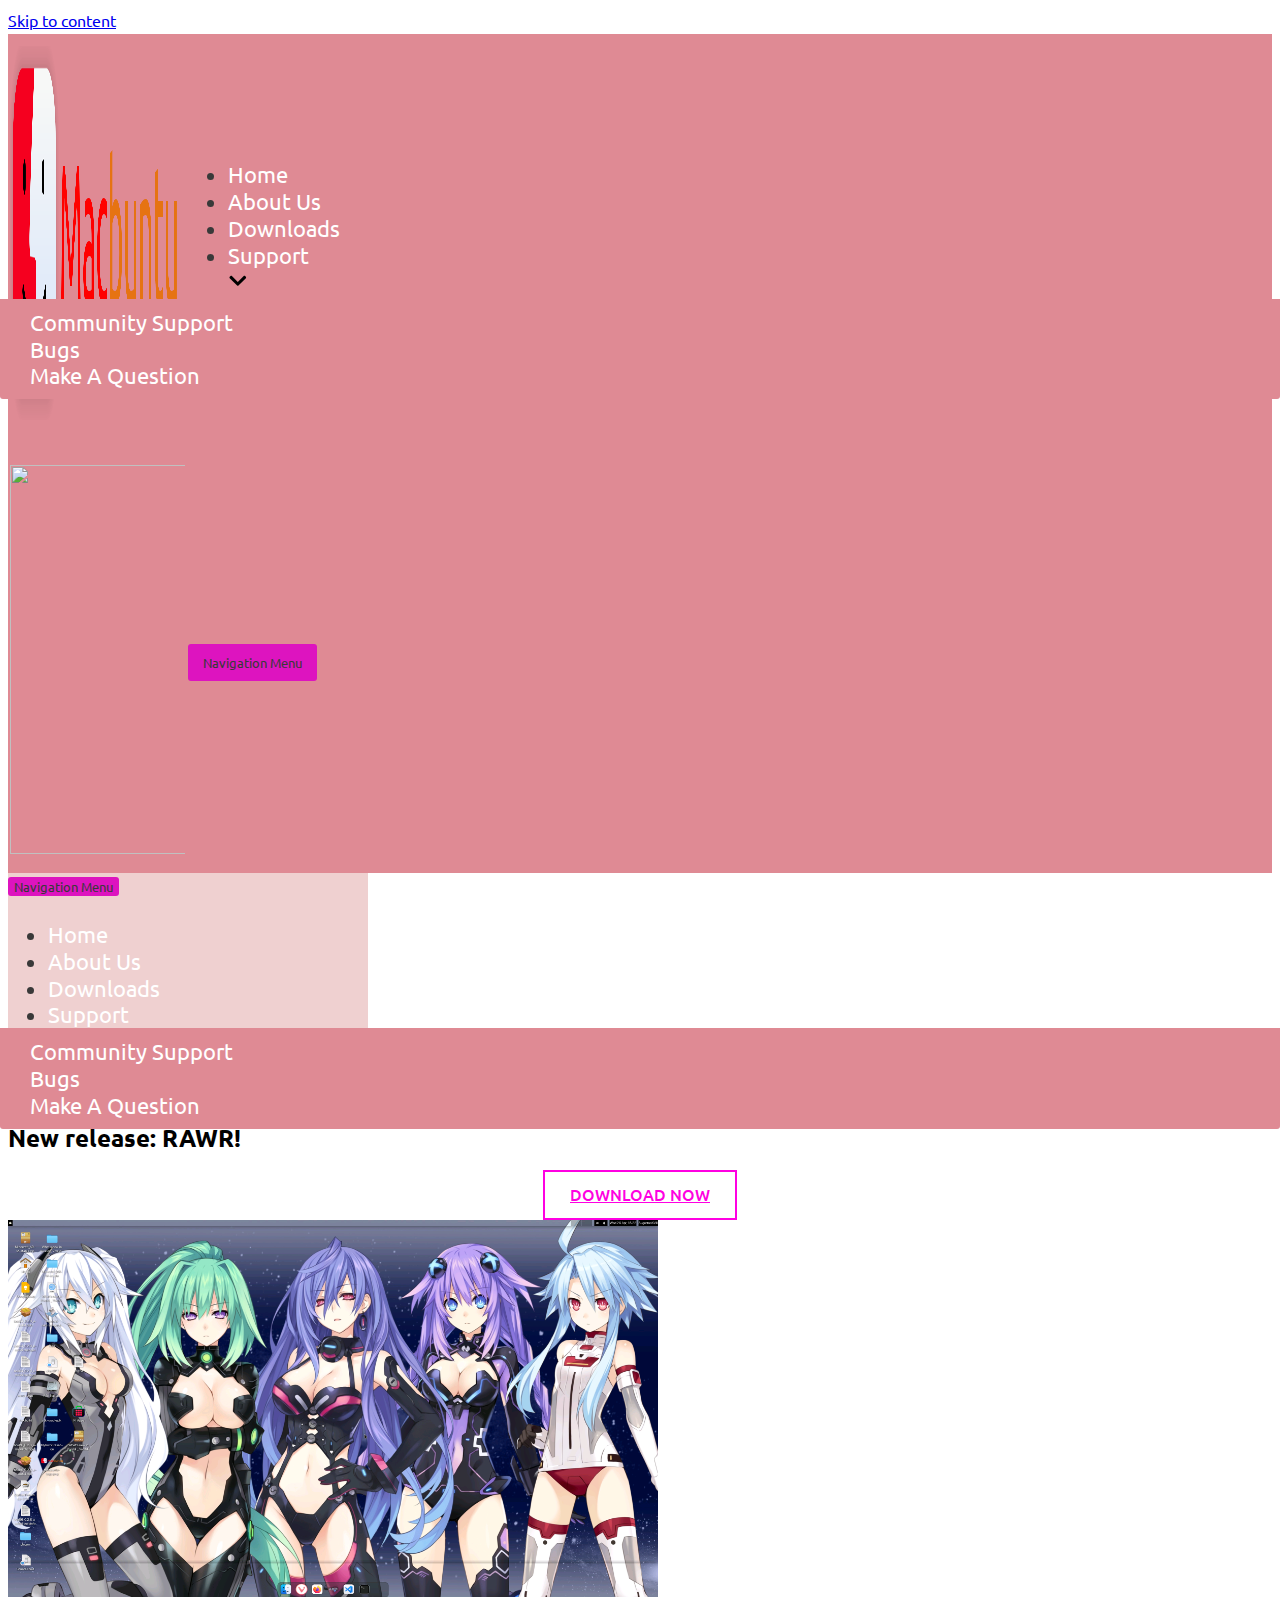
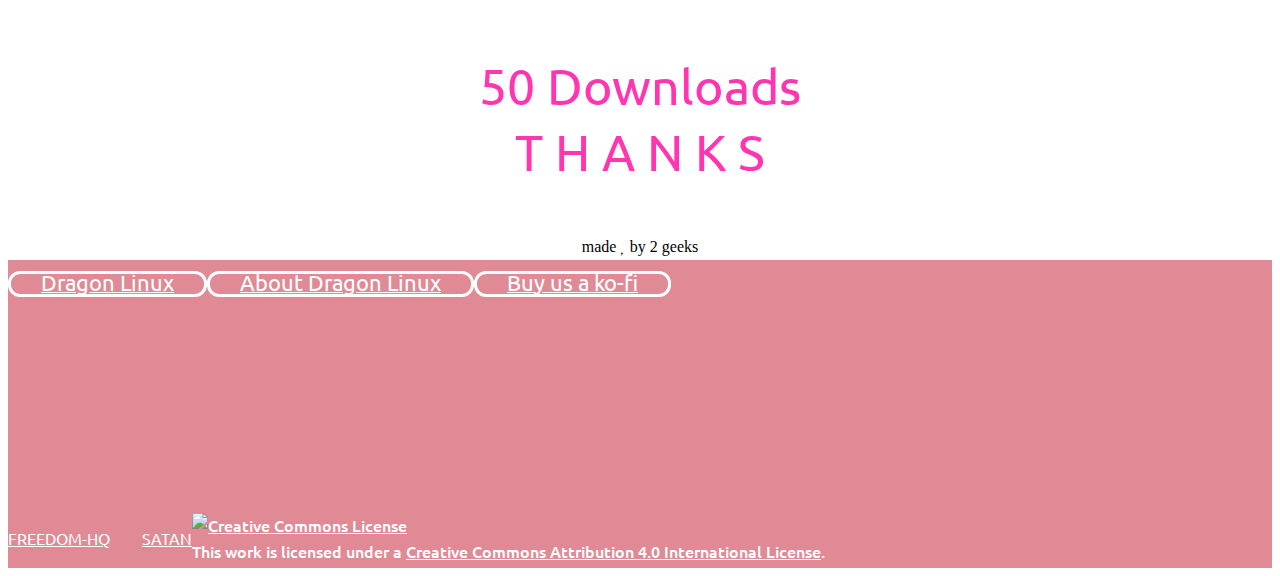
==== commit 208409b8: "Update index.html" ====
--- a/index.html
+++ b/index.html
@@ -16,7 +16,7 @@
     <!--<meta property="og:url" content="http://n3rdp0rt4l.duckdns.org:8080" />-->
 	<meta charset="UTF-8">
 	<meta name="viewport" content="width=device-width, initial-scale=1, minimum-scale=1">
-<title>DragonLinux &#8211; The Best OS</title>
+<title>Dragon Linux &#8211; The Best OS</title>
 <meta name='robots' content='max-image-preview:large' />
 <link rel='dns-prefetch' href='//fonts.googleapis.com' />
 <link rel='dns-prefetch' href='//s.w.org' />
@@ -756,7 +756,7 @@
 		data-section="neve_sidebar-widgets-footer-two-widgets"
 		data-item-id="footer-two-widgets">
 		<div class="widget-area">
-		<div id="text-18" class="widget widget_text">			<div class="textwidget"><p><a href="https://freedom-hq.github.io/freedom-hq">N3RDP0RT4L-HQ</a>        <a href="https://satan.surge.sh">SATAN</a></p>
+		<div id="text-18" class="widget widget_text">			<div class="textwidget"><p><a href="https://freedom-hq.github.io/freedom-hq">FREEDOM-HQ</a>        <a href="https://satan.surge.sh">SATAN</a></p>
 </div>
 		</div>	</div>
 	</div>
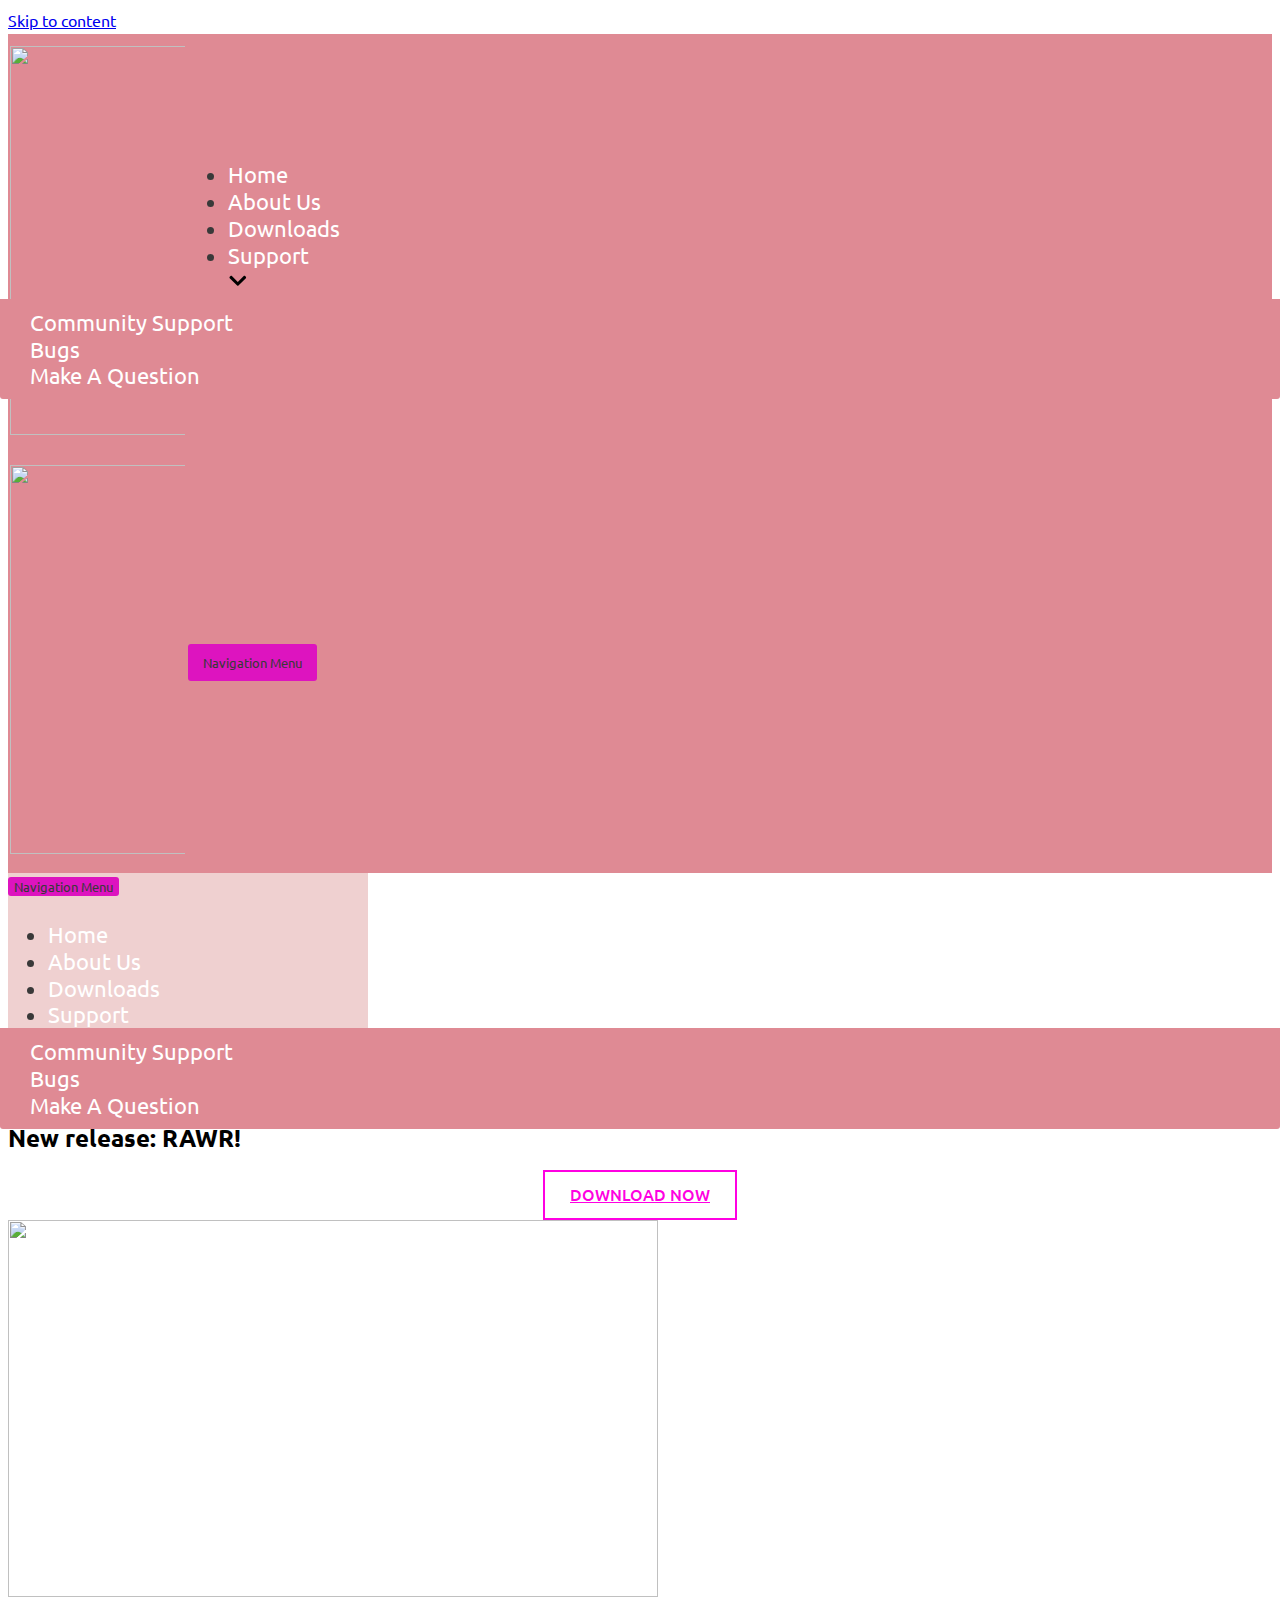
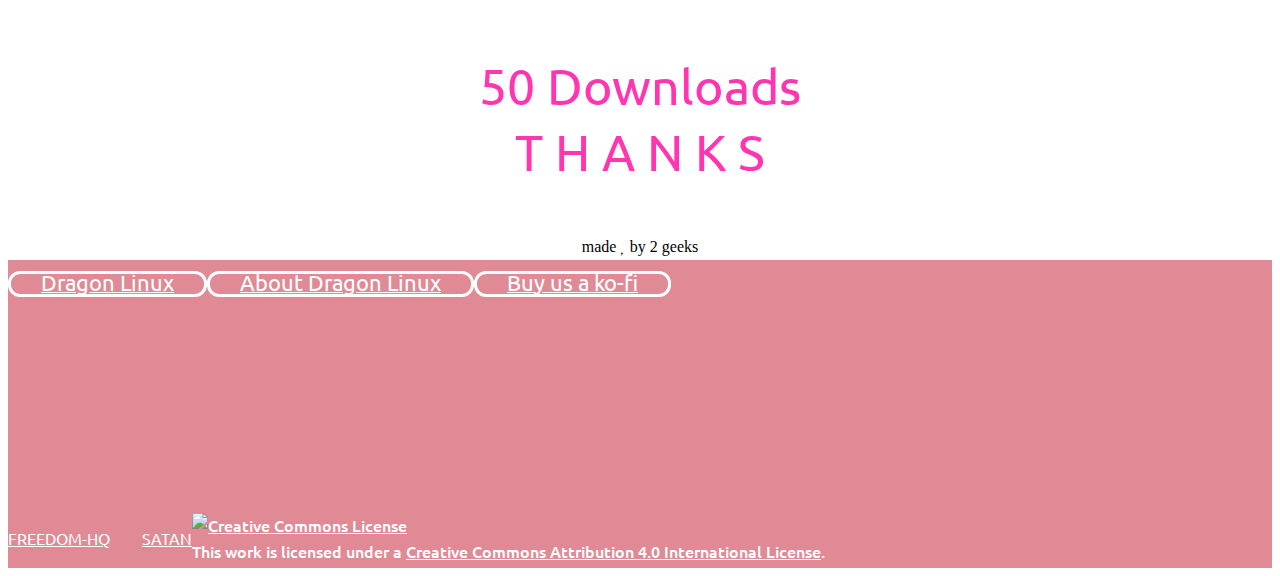
==== commit 681ce52b: "Update index.html" ====
--- a/index.html
+++ b/index.html
@@ -44,7 +44,7 @@
 	<link rel='stylesheet' id='sdm-styles-css'  href='https://uwuntuos.site/wp-content/plugins/simple-download-monitor/css/sdm_wp_styles.css?ver=6.0.3' type='text/css' media='all' />
 <link rel='stylesheet' id='wp-block-library-css'  href='https://uwuntuos.site/wp-includes/css/dist/block-library/style.min.css?ver=6.0.3' type='text/css' media='all' />
 <style id='global-styles-inline-css' type='text/css'>
-body{--wp--preset--color--black: #000000;--wp--preset--color--cyan-bluish-gray: #abb8c3;--wp--preset--color--white: #ffffff;--wp--preset--color--pale-pink: #f78da7;--wp--preset--color--vivid-red: #cf2e2e;--wp--preset--color--luminous-vivid-orange: #ff6900;--wp--preset--color--luminous-vivid-amber: #fcb900;--wp--preset--color--light-green-cyan: #7bdcb5;--wp--preset--color--vivid-green-cyan: #00d084;--wp--preset--color--pale-cyan-blue: #8ed1fc;--wp--preset--color--vivid-cyan-blue: #0693e3;--wp--preset--color--vivid-purple: #9b51e0;--wp--preset--color--neve-link-color: var(--nv-primary-accent);--wp--preset--color--neve-link-hover-color: var(--nv-secondary-accent);--wp--preset--color--nv-site-bg: var(--nv-site-bg);--wp--preset--color--nv-light-bg: var(--nv-light-bg);--wp--preset--color--nv-dark-bg: var(--nv-dark-bg);--wp--preset--color--neve-text-color: var(--nv-text-color);--wp--preset--color--nv-text-dark-bg: var(--nv-text-dark-bg);--wp--preset--color--nv-c-1: var(--nv-c-1);--wp--preset--color--nv-c-2: var(--nv-c-2);--wp--preset--gradient--vivid-cyan-blue-to-vivid-purple: linear-gradient(135deg,rgba(6,147,227,1) 0%,rgb(155,81,224) 100%);--wp--preset--gradient--light-green-cyan-to-vivid-green-cyan: linear-gradient(135deg,rgb(122,220,180) 0%,rgb(0,208,130) 100%);--wp--preset--gradient--luminous-vivid-amber-to-luminous-vivid-orange: linear-gradient(135deg,rgba(252,185,0,1) 0%,rgba(255,105,0,1) 100%);--wp--preset--gradient--luminous-vivid-orange-to-vivid-red: linear-gradient(135deg,rgba(255,105,0,1) 0%,rgb(207,46,46) 100%);--wp--preset--gradient--very-light-gray-to-cyan-bluish-gray: linear-gradient(135deg,rgb(238,238,238) 0%,rgb(169,184,195) 100%);--wp--preset--gradient--cool-to-warm-spectrum: linear-gradient(135deg,rgb(74,234,220) 0%,rgb(151,120,209) 20%,rgb(207,42,186) 40%,rgb(238,44,130) 60%,rgb(251,105,98) 80%,rgb(254,248,76) 100%);--wp--preset--gradient--blush-light-purple: linear-gradient(135deg,rgb(255,206,236) 0%,rgb(152,150,240) 100%);--wp--preset--gradient--blush-bordeaux: linear-gradient(135deg,rgb(254,205,165) 0%,rgb(254,45,45) 50%,rgb(107,0,62) 100%);--wp--preset--gradient--luminous-dusk: linear-gradient(135deg,rgb(255,203,112) 0%,rgb(199,81,192) 50%,rgb(65,88,208) 100%);--wp--preset--gradient--pale-ocean: linear-gradient(135deg,rgb(255,245,203) 0%,rgb(182,227,212) 50%,rgb(51,167,181) 100%);--wp--preset--gradient--electric-grass: linear-gradient(135deg,rgb(202,248,128) 0%,rgb(113,206,126) 100%);--wp--preset--gradient--midnight: linear-gradient(135deg,rgb(2,3,129) 0%,rgb(40,116,252) 100%);--wp--preset--duotone--dark-grayscale: url('#wp-duotone-dark-grayscale');--wp--preset--duotone--grayscale: url('#wp-duotone-grayscale');--wp--preset--duotone--purple-yellow: url('#wp-duotone-purple-yellow');--wp--preset--duotone--blue-red: url('#wp-duotone-blue-red');--wp--preset--duotone--midnight: url('#wp-duotone-midnight');--wp--preset--duotone--magenta-yellow: url('#wp-duotone-magenta-yellow');--wp--preset--duotone--purple-green: url('#wp-duotone-purple-green');--wp--preset--duotone--blue-orange: url('#wp-duotone-blue-orange');--wp--preset--font-size--small: 13px;--wp--preset--font-size--medium: 20px;--wp--preset--font-size--large: 36px;--wp--preset--font-size--x-large: 42px;}.has-black-color{color: var(--wp--preset--color--black) !important;}.has-cyan-bluish-gray-color{color: var(--wp--preset--color--cyan-bluish-gray) !important;}.has-white-color{color: var(--wp--preset--color--white) !important;}.has-pale-pink-color{color: var(--wp--preset--color--pale-pink) !important;}.has-vivid-red-color{color: var(--wp--preset--color--vivid-red) !important;}.has-luminous-vivid-orange-color{color: var(--wp--preset--color--luminous-vivid-orange) !important;}.has-luminous-vivid-amber-color{color: var(--wp--preset--color--luminous-vivid-amber) !important;}.has-light-green-cyan-color{color: var(--wp--preset--color--light-green-cyan) !important;}.has-vivid-green-cyan-color{color: var(--wp--preset--color--vivid-green-cyan) !important;}.has-pale-cyan-blue-color{color: var(--wp--preset--color--pale-cyan-blue) !important;}.has-vivid-cyan-blue-color{color: var(--wp--preset--color--vivid-cyan-blue) !important;}.has-vivid-purple-color{color: var(--wp--preset--color--vivid-purple) !important;}.has-black-background-color{background-color: var(--wp--preset--color--black) !important;}.has-cyan-bluish-gray-background-color{background-color: var(--wp--preset--color--cyan-bluish-gray) !important;}.has-white-background-color{background-color: var(--wp--preset--color--white) !important;}.has-pale-pink-background-color{background-color: var(--wp--preset--color--pale-pink) !important;}.has-vivid-red-background-color{background-color: var(--wp--preset--color--vivid-red) !important;}.has-luminous-vivid-orange-background-color{background-color: var(--wp--preset--color--luminous-vivid-orange) !important;}.has-luminous-vivid-amber-background-color{background-color: var(--wp--preset--color--luminous-vivid-amber) !important;}.has-light-green-cyan-background-color{background-color: var(--wp--preset--color--light-green-cyan) !important;}.has-vivid-green-cyan-background-color{background-color: var(--wp--preset--color--vivid-green-cyan) !important;}.has-pale-cyan-blue-background-color{background-color: var(--wp--preset--color--pale-cyan-blue) !important;}.has-vivid-cyan-blue-background-color{background-color: var(--wp--preset--color--vivid-cyan-blue) !important;}.has-vivid-purple-background-color{background-color: var(--wp--preset--color--vivid-purple) !important;}.has-black-border-color{border-color: var(--wp--preset--color--black) !important;}.has-cyan-bluish-gray-border-color{border-color: var(--wp--preset--color--cyan-bluish-gray) !important;}.has-white-border-color{border-color: var(--wp--preset--color--white) !important;}.has-pale-pink-border-color{border-color: var(--wp--preset--color--pale-pink) !important;}.has-vivid-red-border-color{border-color: var(--wp--preset--color--vivid-red) !important;}.has-luminous-vivid-orange-border-color{border-color: var(--wp--preset--color--luminous-vivid-orange) !important;}.has-luminous-vivid-amber-border-color{border-color: var(--wp--preset--color--luminous-vivid-amber) !important;}.has-light-green-cyan-border-color{border-color: var(--wp--preset--color--light-green-cyan) !important;}.has-vivid-green-cyan-border-color{border-color: var(--wp--preset--color--vivid-green-cyan) !important;}.has-pale-cyan-blue-border-color{border-color: var(--wp--preset--color--pale-cyan-blue) !important;}.has-vivid-cyan-blue-border-color{border-color: var(--wp--preset--color--vivid-cyan-blue) !important;}.has-vivid-purple-border-color{border-color: var(--wp--preset--color--vivid-purple) !important;}.has-vivid-cyan-blue-to-vivid-purple-gradient-background{background: var(--wp--preset--gradient--vivid-cyan-blue-to-vivid-purple) !important;}.has-light-green-cyan-to-vivid-green-cyan-gradient-background{background: var(--wp--preset--gradient--light-green-cyan-to-vivid-green-cyan) !important;}.has-luminous-vivid-amber-to-luminous-vivid-orange-gradient-background{background: var(--wp--preset--gradient--luminous-vivid-amber-to-luminous-vivid-orange) !important;}.has-luminous-vivid-orange-to-vivid-red-gradient-background{background: var(--wp--preset--gradient--luminous-vivid-orange-to-vivid-red) !important;}.has-very-light-gray-to-cyan-bluish-gray-gradient-background{background: var(--wp--preset--gradient--very-light-gray-to-cyan-bluish-gray) !important;}.has-cool-to-warm-spectrum-gradient-background{background: var(--wp--preset--gradient--cool-to-warm-spectrum) !important;}.has-blush-light-purple-gradient-background{background: var(--wp--preset--gradient--blush-light-purple) !important;}.has-blush-bordeaux-gradient-background{background: var(--wp--preset--gradient--blush-bordeaux) !important;}.has-luminous-dusk-gradient-background{background: var(--wp--preset--gradient--luminous-dusk) !important;}.has-pale-ocean-gradient-background{background: var(--wp--preset--gradient--pale-ocean) !important;}.has-electric-grass-gradient-background{background: var(--wp--preset--gradient--electric-grass) !important;}.has-midnight-gradient-background{background: var(--wp--preset--gradient--midnight) !important;}.has-small-font-size{font-size: var(--wp--preset--font-size--small) !important;}.has-medium-font-size{font-size: var(--wp--preset--font-size--medium) !important;}.has-large-font-size{font-size: var(--wp--preset--font-size--large) !important;}.has-x-large-font-size{font-size: var(--wp--preset--font-size--x-large) !important;}
+body{--wp--preset--color--black: #000000;--wp--preset--color--cyan-bluish-gray: #abb8c3;--wp--preset--color--white: #ffffff;--wp--preset--color--pale-red: #f78da7;--wp--preset--color--vivid-red: #cf2e2e;--wp--preset--color--luminous-vivid-orange: #ff6900;--wp--preset--color--luminous-vivid-amber: #fcb900;--wp--preset--color--light-green-cyan: #7bdcb5;--wp--preset--color--vivid-green-cyan: #00d084;--wp--preset--color--pale-cyan-blue: #8ed1fc;--wp--preset--color--vivid-cyan-blue: #0693e3;--wp--preset--color--vivid-purple: #9b51e0;--wp--preset--color--neve-link-color: var(--nv-primary-accent);--wp--preset--color--neve-link-hover-color: var(--nv-secondary-accent);--wp--preset--color--nv-site-bg: var(--nv-site-bg);--wp--preset--color--nv-light-bg: var(--nv-light-bg);--wp--preset--color--nv-dark-bg: var(--nv-dark-bg);--wp--preset--color--neve-text-color: var(--nv-text-color);--wp--preset--color--nv-text-dark-bg: var(--nv-text-dark-bg);--wp--preset--color--nv-c-1: var(--nv-c-1);--wp--preset--color--nv-c-2: var(--nv-c-2);--wp--preset--gradient--vivid-cyan-blue-to-vivid-purple: linear-gradient(135deg,rgba(6,147,227,1) 0%,rgb(155,81,224) 100%);--wp--preset--gradient--light-green-cyan-to-vivid-green-cyan: linear-gradient(135deg,rgb(122,220,180) 0%,rgb(0,208,130) 100%);--wp--preset--gradient--luminous-vivid-amber-to-luminous-vivid-orange: linear-gradient(135deg,rgba(252,185,0,1) 0%,rgba(255,105,0,1) 100%);--wp--preset--gradient--luminous-vivid-orange-to-vivid-red: linear-gradient(135deg,rgba(255,105,0,1) 0%,rgb(207,46,46) 100%);--wp--preset--gradient--very-light-gray-to-cyan-bluish-gray: linear-gradient(135deg,rgb(238,238,238) 0%,rgb(169,184,195) 100%);--wp--preset--gradient--cool-to-warm-spectrum: linear-gradient(135deg,rgb(74,234,220) 0%,rgb(151,120,209) 20%,rgb(207,42,186) 40%,rgb(238,44,130) 60%,rgb(251,105,98) 80%,rgb(254,248,76) 100%);--wp--preset--gradient--blush-light-purple: linear-gradient(135deg,rgb(255,206,236) 0%,rgb(152,150,240) 100%);--wp--preset--gradient--blush-bordeaux: linear-gradient(135deg,rgb(254,205,165) 0%,rgb(254,45,45) 50%,rgb(107,0,62) 100%);--wp--preset--gradient--luminous-dusk: linear-gradient(135deg,rgb(255,203,112) 0%,rgb(199,81,192) 50%,rgb(65,88,208) 100%);--wp--preset--gradient--pale-ocean: linear-gradient(135deg,rgb(255,245,203) 0%,rgb(182,227,212) 50%,rgb(51,167,181) 100%);--wp--preset--gradient--electric-grass: linear-gradient(135deg,rgb(202,248,128) 0%,rgb(113,206,126) 100%);--wp--preset--gradient--midnight: linear-gradient(135deg,rgb(2,3,129) 0%,rgb(40,116,252) 100%);--wp--preset--duotone--dark-grayscale: url('#wp-duotone-dark-grayscale');--wp--preset--duotone--grayscale: url('#wp-duotone-grayscale');--wp--preset--duotone--purple-yellow: url('#wp-duotone-purple-yellow');--wp--preset--duotone--blue-red: url('#wp-duotone-blue-red');--wp--preset--duotone--midnight: url('#wp-duotone-midnight');--wp--preset--duotone--magenta-yellow: url('#wp-duotone-magenta-yellow');--wp--preset--duotone--purple-green: url('#wp-duotone-purple-green');--wp--preset--duotone--blue-orange: url('#wp-duotone-blue-orange');--wp--preset--font-size--small: 13px;--wp--preset--font-size--medium: 20px;--wp--preset--font-size--large: 36px;--wp--preset--font-size--x-large: 42px;}.has-black-color{color: var(--wp--preset--color--black) !important;}.has-cyan-bluish-gray-color{color: var(--wp--preset--color--cyan-bluish-gray) !important;}.has-white-color{color: var(--wp--preset--color--white) !important;}.has-pale-red-color{color: var(--wp--preset--color--pale-red) !important;}.has-vivid-red-color{color: var(--wp--preset--color--vivid-red) !important;}.has-luminous-vivid-orange-color{color: var(--wp--preset--color--luminous-vivid-orange) !important;}.has-luminous-vivid-amber-color{color: var(--wp--preset--color--luminous-vivid-amber) !important;}.has-light-green-cyan-color{color: var(--wp--preset--color--light-green-cyan) !important;}.has-vivid-green-cyan-color{color: var(--wp--preset--color--vivid-green-cyan) !important;}.has-pale-cyan-blue-color{color: var(--wp--preset--color--pale-cyan-blue) !important;}.has-vivid-cyan-blue-color{color: var(--wp--preset--color--vivid-cyan-blue) !important;}.has-vivid-purple-color{color: var(--wp--preset--color--vivid-purple) !important;}.has-black-background-color{background-color: var(--wp--preset--color--black) !important;}.has-cyan-bluish-gray-background-color{background-color: var(--wp--preset--color--cyan-bluish-gray) !important;}.has-white-background-color{background-color: var(--wp--preset--color--white) !important;}.has-pale-red-background-color{background-color: var(--wp--preset--color--pale-red) !important;}.has-vivid-red-background-color{background-color: var(--wp--preset--color--vivid-red) !important;}.has-luminous-vivid-orange-background-color{background-color: var(--wp--preset--color--luminous-vivid-orange) !important;}.has-luminous-vivid-amber-background-color{background-color: var(--wp--preset--color--luminous-vivid-amber) !important;}.has-light-green-cyan-background-color{background-color: var(--wp--preset--color--light-green-cyan) !important;}.has-vivid-green-cyan-background-color{background-color: var(--wp--preset--color--vivid-green-cyan) !important;}.has-pale-cyan-blue-background-color{background-color: var(--wp--preset--color--pale-cyan-blue) !important;}.has-vivid-cyan-blue-background-color{background-color: var(--wp--preset--color--vivid-cyan-blue) !important;}.has-vivid-purple-background-color{background-color: var(--wp--preset--color--vivid-purple) !important;}.has-black-border-color{border-color: var(--wp--preset--color--black) !important;}.has-cyan-bluish-gray-border-color{border-color: var(--wp--preset--color--cyan-bluish-gray) !important;}.has-white-border-color{border-color: var(--wp--preset--color--white) !important;}.has-pale-red-border-color{border-color: var(--wp--preset--color--pale-red) !important;}.has-vivid-red-border-color{border-color: var(--wp--preset--color--vivid-red) !important;}.has-luminous-vivid-orange-border-color{border-color: var(--wp--preset--color--luminous-vivid-orange) !important;}.has-luminous-vivid-amber-border-color{border-color: var(--wp--preset--color--luminous-vivid-amber) !important;}.has-light-green-cyan-border-color{border-color: var(--wp--preset--color--light-green-cyan) !important;}.has-vivid-green-cyan-border-color{border-color: var(--wp--preset--color--vivid-green-cyan) !important;}.has-pale-cyan-blue-border-color{border-color: var(--wp--preset--color--pale-cyan-blue) !important;}.has-vivid-cyan-blue-border-color{border-color: var(--wp--preset--color--vivid-cyan-blue) !important;}.has-vivid-purple-border-color{border-color: var(--wp--preset--color--vivid-purple) !important;}.has-vivid-cyan-blue-to-vivid-purple-gradient-background{background: var(--wp--preset--gradient--vivid-cyan-blue-to-vivid-purple) !important;}.has-light-green-cyan-to-vivid-green-cyan-gradient-background{background: var(--wp--preset--gradient--light-green-cyan-to-vivid-green-cyan) !important;}.has-luminous-vivid-amber-to-luminous-vivid-orange-gradient-background{background: var(--wp--preset--gradient--luminous-vivid-amber-to-luminous-vivid-orange) !important;}.has-luminous-vivid-orange-to-vivid-red-gradient-background{background: var(--wp--preset--gradient--luminous-vivid-orange-to-vivid-red) !important;}.has-very-light-gray-to-cyan-bluish-gray-gradient-background{background: var(--wp--preset--gradient--very-light-gray-to-cyan-bluish-gray) !important;}.has-cool-to-warm-spectrum-gradient-background{background: var(--wp--preset--gradient--cool-to-warm-spectrum) !important;}.has-blush-light-purple-gradient-background{background: var(--wp--preset--gradient--blush-light-purple) !important;}.has-blush-bordeaux-gradient-background{background: var(--wp--preset--gradient--blush-bordeaux) !important;}.has-luminous-dusk-gradient-background{background: var(--wp--preset--gradient--luminous-dusk) !important;}.has-pale-ocean-gradient-background{background: var(--wp--preset--gradient--pale-ocean) !important;}.has-electric-grass-gradient-background{background: var(--wp--preset--gradient--electric-grass) !important;}.has-midnight-gradient-background{background: var(--wp--preset--gradient--midnight) !important;}.has-small-font-size{font-size: var(--wp--preset--font-size--small) !important;}.has-medium-font-size{font-size: var(--wp--preset--font-size--medium) !important;}.has-large-font-size{font-size: var(--wp--preset--font-size--large) !important;}.has-x-large-font-size{font-size: var(--wp--preset--font-size--x-large) !important;}
 </style>
 <link rel='stylesheet' id='neve-style-css'  href='https://uwuntuos.site/wp-content/themes/neve/assets/css/style-legacy.min.css?ver=3.1.3' type='text/css' media='all' />
 <style id='neve-style-inline-css' type='text/css'>
@@ -316,7 +316,7 @@
 /* End of download page */
 
 
-.sdm_download.pink, 
+.sdm_download.red, 
 .specialButton   {
     
 	background:transparent !important;
@@ -329,26 +329,26 @@
 	
 }
 
-a.sdm_download.pink, a.specialButton {
+a.sdm_download.red, a.specialButton {
 	color: #FF00E2 !important;
 	padding: 15px !important;
 	font-size: 18px;
 	text-transform: uppercase;
 }
 
-a.sdm_download.pink::before  {
+a.sdm_download.red::before  {
 	  font-family: "Font Awesome 5 Free";
 	 content:  "\f019" ;
 	margin-right: 10px;
 }
-a.sdm_download.pink::after  {
+a.sdm_download.red::after  {
 	  font-family: "Font Awesome 5 Free";
 	 content:  "\f019" ;
 	margin-left: 10px;
 }
 
 
-a.sdm_download.pink , a.specialButton {
+a.sdm_download.red , a.specialButton {
 
 	background-image: linear-gradient(#FF00E2, #FF00E2) !important;
 	background-size: 0% !important;
@@ -358,7 +358,7 @@
   background-repeat: no-repeat !important;
 }
 
-a.sdm_download.pink:hover ,  a.specialButton:hover {	
+a.sdm_download.red:hover ,  a.specialButton:hover {	
 	color: white !important;
 	background-size: 100% 60px !important;
 
@@ -481,8 +481,8 @@
 		data-section="title_tagline"
 		data-item-id="logo">
 	<div class="site-logo">
-	<a class="brand" href="# title="Macbuntu"
-			aria-label="Macbuntu"><div class="logo-on-top"><img width="1342" height="389" src="wp-content/uploads/2022/06/macbuntu-logo.png" class="skip-lazy" alt="" loading="lazy" srcset="wp-content/uploads/2022/06/macbuntu-logo.png 1342w, wp-content/uploads/2022/06/macbuntu-logo-300x87.png 300w, wp-content/uploads/2022/06/macbuntu-logo-1024x297.png 1024w, wp-content/uploads/2022/06/macbuntu-logo-768x223.png 768w" sizes="(max-width: 1342px) 100vw, 1342px" /><div class="nv-title-tagline-wrap"></div></div></a></div>
+	<a class="brand" href="#" "title="Macbuntu"
+			aria-label="Macbuntu"><div class="logo-on-top"><img width="1342" height="389" src="https://freedom-hq.github.io/Dragon-Linux/Dragon-Linux-old-site/img/dragon.jpeg" class="skip-lazy" alt="" loading="lazy" srcset="https://freedom-hq.github.io/Dragon-Linux/Dragon-Linux-old-site/img/dragon.jpeg 1342w, https://freedom-hq.github.io/Dragon-Linux/Dragon-Linux-old-site/img/dragon.jpeg 300w, https://freedom-hq.github.io/Dragon-Linux/Dragon-Linux-old-site/img/dragon.jpeg 1024w, https://freedom-hq.github.io/Dragon-Linux/Dragon-Linux-old-site/img/dragon.jpeg 768w" sizes="(max-width: 1342px) 100vw, 1342px" /><div class="nv-title-tagline-wrap"></div></div></a></div>
 
 	</div>
 
@@ -665,7 +665,7 @@
 				</div>
 				<div class="elementor-element elementor-element-7a43ec8 elementor-widget elementor-widget-image" data-id="7a43ec8" data-element_type="widget" data-widget_type="image.default">
 				<div class="elementor-widget-container">
-															<img width="650" height="377" src="about/wp-content/uploads/2022/06/final.png" class="attachment-large size-large wp-image-2338" alt="" loading="lazy" srcset="about/wp-content/uploads/2022/06/final.png 650w, about/wp-content/uploads/2022/06/final.png 300w" sizes="(max-width: 650px) 100vw, 650px" />															</div>
+															<img width="650" height="377" src="https://freedom-hq.github.io/Dragon-Linux/Dragon-Linux-old-site/img/desktop.png" class="attachment-large size-large wp-image-2338" alt="" loading="lazy" srcset="https://freedom-hq.github.io/Dragon-Linux/Dragon-Linux-old-site/img/desktop.png 650w, https://freedom-hq.github.io/Dragon-Linux/Dragon-Linux-old-site/img/desktop.png 300w" sizes="(max-width: 650px) 100vw, 650px" />															</div>
 				</div>
 					</div>
 		</div>
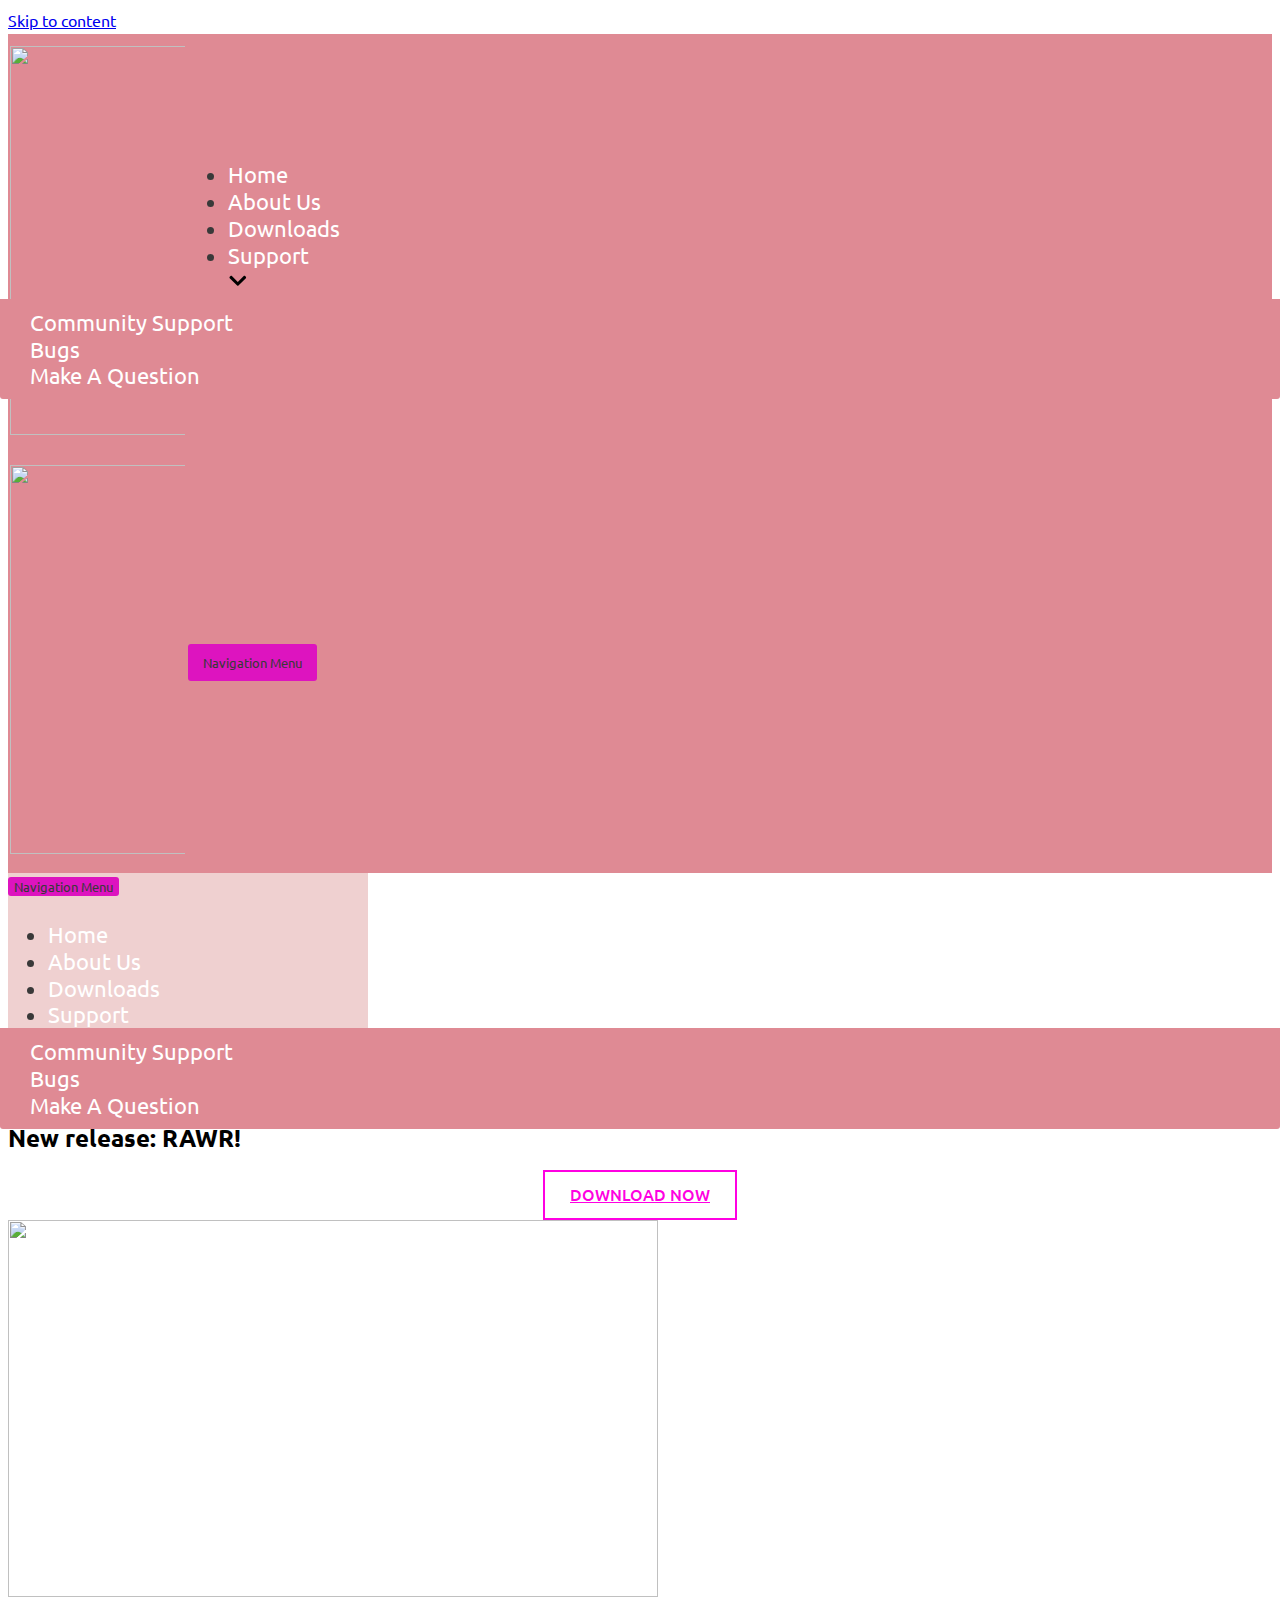
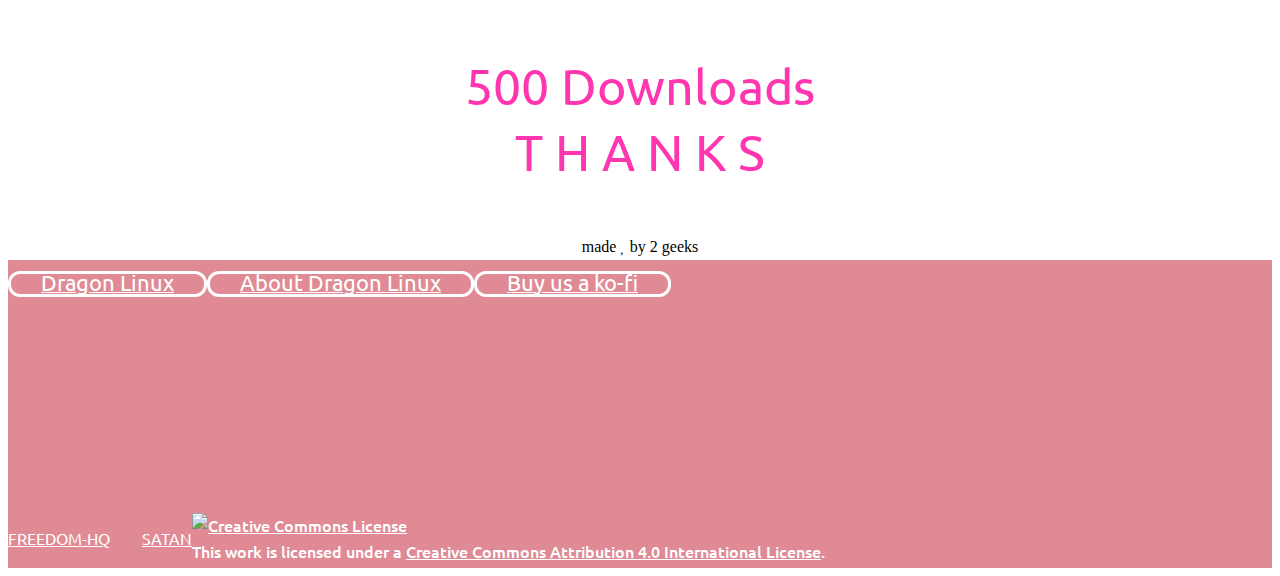
==== commit c4c4577b: "Update index.html" ====
--- a/index.html
+++ b/index.html
@@ -678,7 +678,7 @@
 								<div class="elementor-element elementor-element-cd45558 elementor-widget elementor-widget-shortcode" data-id="cd45558" data-element_type="widget" data-widget_type="shortcode.default">
 				<div class="elementor-widget-container">
 					<div class="elementor-shortcode">
-<div class="sdm_download_count"><span class="sdm_count_number">50</span><span class="sdm_count_string"> Downloads</span></div> 
+<div class="sdm_download_count"><span class="sdm_count_number">500</span><span class="sdm_count_string"> Downloads</span></div> 
 
 	<div class="thanksdiv">
   	<span><i class="fa-solid fa-heart"></i></span>
